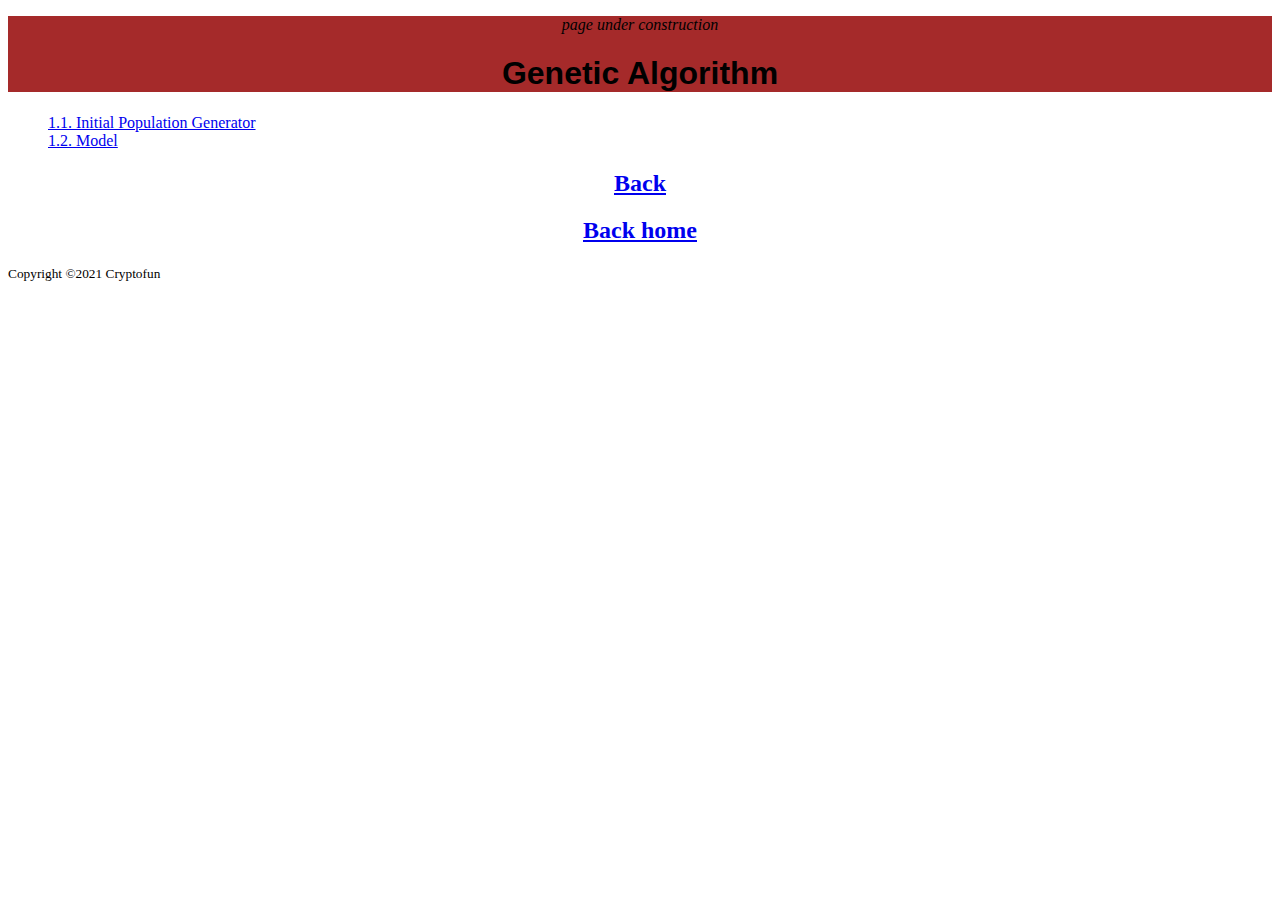
==== GA/index.html @ 2a07befc "Add files via upload" ====
<!DOCTYPE html>

<html>

<head>
    <meta charset="utf-8" />
    <title>Genetic Algorithm</title>
    <link rel="stylesheet" href="/index.css" />
</head>

<body>
    <header>
        <p><em>page under construction</em></p>
        <h1>Genetic Algorithm</h1>
    </header>
    <main>
        <ul>
            <li> <a href="/GA/InitialPopulationGenerator/index.html">1.1. Initial Population Generator</a> </li>
            <li> <a href="/GA/Level1/Model.html">1.2. Model</a></li>
        </ul>
        <section>
            <h2><a href="../">Back</a></h2>
            <h2><a href="/index.html">Back home</a></h2>
        </section>
    </main>
    <footer>
        <p><small>Copyright &copy;2021 Cryptofun </small></p>
    </footer>
</body>

</html>
---- index.css ----
@charset "UTF-8";
h1 {
  font-family: sans-serif;
}
s {
  font-family: sans-serif;
}

header {
  width: 100%;
  height: 150%;
  background-color: brown;
  text-align: center;
}
img {
  border: 2px blue dashed;
}

h2 {
  text-align: center;
}
ol {
  list-style-type: decimal;
}

ul {
  list-style-type: none;
}
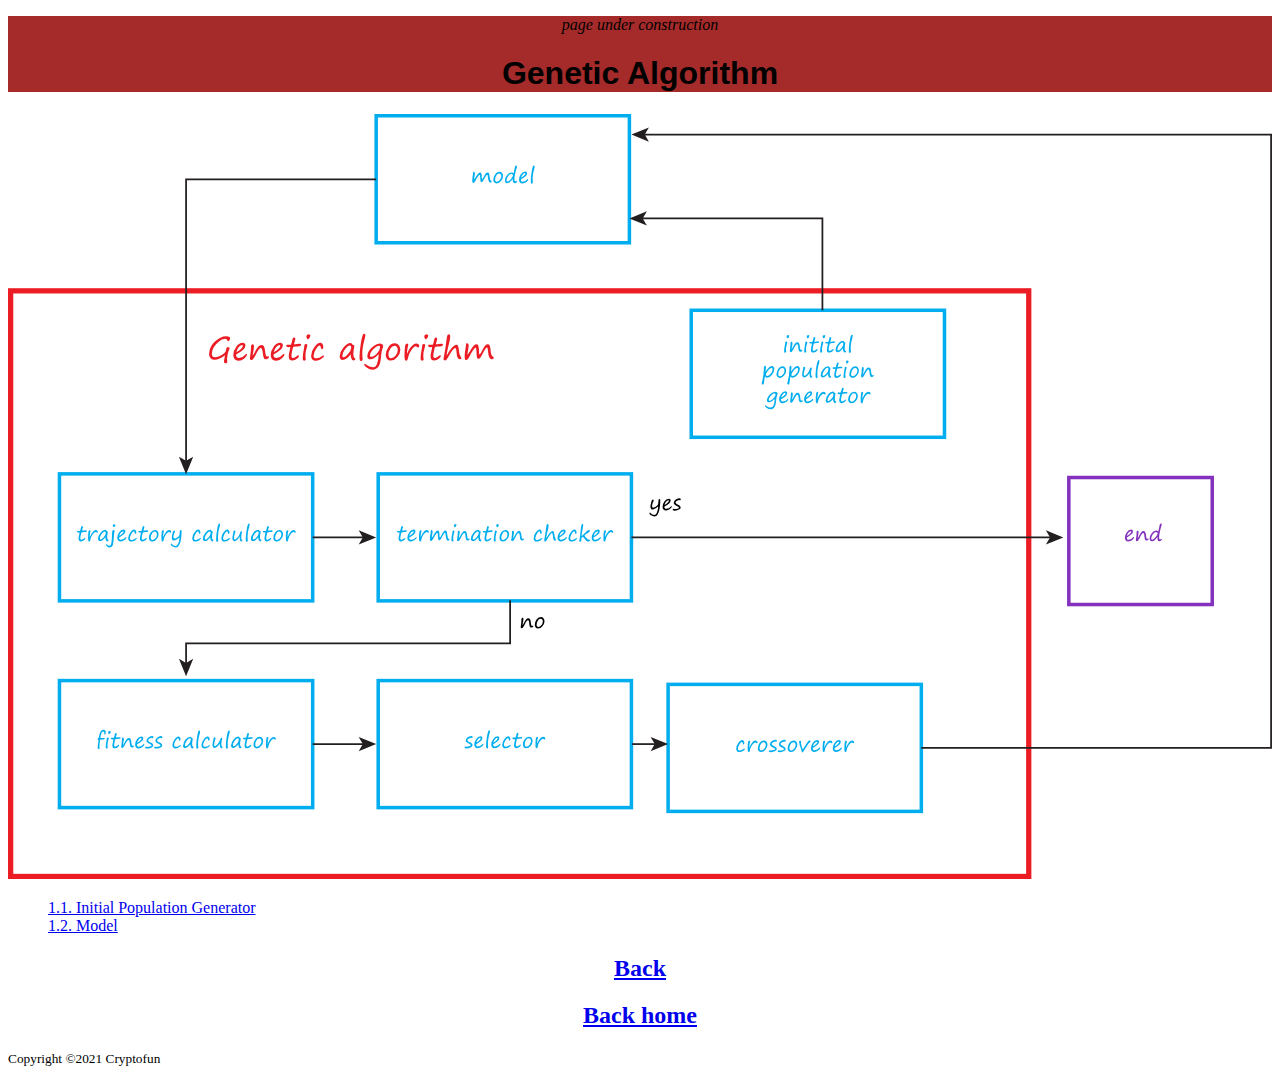
==== commit 657d05cd: "Add files via upload" ====
--- a/GA/index.html
+++ b/GA/index.html
@@ -14,6 +14,557 @@
         <h1>Genetic Algorithm</h1>
     </header>
     <main>
+        <div>
+            <svg xmlns="http://www.w3.org/2000/svg" viewBox="0 0 719.52 435.54">
+                <defs>
+                    <style>
+                        .cls-1 {
+                            fill: #fff;
+                        }
+
+                        .cls-1,
+                        .cls-3 {
+                            stroke: #00adee;
+                        }
+
+                        .cls-1,
+                        .cls-3,
+                        .cls-5,
+                        .cls-6,
+                        .cls-8 {
+                            stroke-miterlimit: 10;
+                        }
+
+                        .cls-1,
+                        .cls-3,
+                        .cls-8 {
+                            stroke-width: 2px;
+                        }
+
+                        .cls-2 {
+                            fill: #00adee;
+                        }
+
+                        .cls-3,
+                        .cls-5,
+                        .cls-6,
+                        .cls-8 {
+                            fill: none;
+                        }
+
+                        .cls-4 {
+                            fill: #ec1c24;
+                        }
+
+                        .cls-5 {
+                            stroke: #ec1c24;
+                            stroke-width: 3px;
+                        }
+
+                        .cls-6 {
+                            stroke: #231f20;
+                        }
+
+                        .cls-7 {
+                            fill: #231f20;
+                        }
+
+                        .cls-8 {
+                            stroke: #8432bd;
+                        }
+
+                        .cls-9 {
+                            fill: #8432bd;
+                        }
+                    </style>
+                </defs>
+                <title>GeneticAlgorithm</title>
+                <a href="./InitialPopulationGenerator/index.html">
+                    <g id="InitialPopulationGenerator">
+                        <g>
+                            <rect class="cls-1" x="388.94" y="111.73" width="144.15" height="72.3" />
+                            <g>
+                                <path class="cls-2"
+                                    d="M516.91,223.67a4.84,4.84,0,0,0,.12,1,1.49,1.49,0,0,1,0,.17c0,.07-.06.16-.19.28a.63.63,0,0,1-.41.16c-.38,0-.57-.35-.57-1a20.18,20.18,0,0,1,.45-3.41,8.37,8.37,0,0,0,.15-1,1.34,1.34,0,0,1,.13-.63A.41.41,0,0,1,517,219a.68.68,0,0,1,.47.14.41.41,0,0,1,.18.32,1.93,1.93,0,0,1-.08.46,20,20,0,0,0-.55,2.22A10.32,10.32,0,0,0,516.91,223.67Zm.76-6.54c-.08,0-.14-.09-.18-.26s0-.12-.07-.19a1.85,1.85,0,0,1-.16-.66.72.72,0,0,1,.28-.48.93.93,0,0,1,.62-.24.82.82,0,0,1,.38.13c.14.09.21.18.21.26a2.71,2.71,0,0,1-.14.65,1,1,0,0,1-.46.63A1.14,1.14,0,0,1,517.67,217.13Z"
+                                    transform="translate(-74.04 -89.43)" />
+                                <path class="cls-2"
+                                    d="M523.25,220.47a1,1,0,0,0-.67.4,10,10,0,0,0-1.1,1.79,12.22,12.22,0,0,1-1.26,2.12.75.75,0,0,1-.47.25q-.69,0-.69-.66a4.18,4.18,0,0,1,.1-.8,21.23,21.23,0,0,0,.32-3.73.87.87,0,0,1,.19-.5c.12-.18.25-.27.36-.27a.47.47,0,0,1,.43.19,1.4,1.4,0,0,1,.13.75,17.22,17.22,0,0,1-.35,2.44,5.63,5.63,0,0,0-.12.77c0,.07,0,.1,0,.1a6.67,6.67,0,0,0,.81-1.4,9.21,9.21,0,0,1,1.29-2,1.66,1.66,0,0,1,1.21-.58,1,1,0,0,1,.86.48,4.23,4.23,0,0,1,.48,1.76,10.31,10.31,0,0,0,.3,1.8c.09.23.22.35.42.35a1,1,0,0,0,.45-.13l.07,0c.17,0,.26.1.26.29a.79.79,0,0,1-.35.55,1.27,1.27,0,0,1-.83.29.87.87,0,0,1-.77-.4,5.56,5.56,0,0,1-.43-2.11C523.83,221,523.6,220.47,523.25,220.47Z"
+                                    transform="translate(-74.04 -89.43)" />
+                                <path class="cls-2"
+                                    d="M528.33,223.67a4.84,4.84,0,0,0,.12,1,.67.67,0,0,1,0,.17c0,.07-.07.16-.2.28a.59.59,0,0,1-.41.16c-.37,0-.56-.35-.56-1a19.91,19.91,0,0,1,.44-3.41,8.37,8.37,0,0,0,.15-1,1.33,1.33,0,0,1,.14-.63.4.4,0,0,1,.38-.26.68.68,0,0,1,.47.14.4.4,0,0,1,.17.32,1.53,1.53,0,0,1-.08.46,21.78,21.78,0,0,0-.54,2.22A10.2,10.2,0,0,0,528.33,223.67Zm.77-6.54c-.08,0-.15-.09-.19-.26s0-.12-.06-.19a1.66,1.66,0,0,1-.16-.66.68.68,0,0,1,.28-.48.91.91,0,0,1,.61-.24.82.82,0,0,1,.39.13c.14.09.21.18.21.26a2.41,2.41,0,0,1-.15.65,1,1,0,0,1-.45.63A1.14,1.14,0,0,1,529.1,217.13Z"
+                                    transform="translate(-74.04 -89.43)" />
+                                <path class="cls-2"
+                                    d="M533.07,219.06c.4,0,.78-.06,1.13-.11a8.09,8.09,0,0,1,.88-.06,1,1,0,0,1,.56.09.31.31,0,0,1,.12.28c0,.32-.22.49-.66.52s-1.09.08-1.57.14a3,3,0,0,0-.77.16,13.61,13.61,0,0,0-.35,1.39,10.5,10.5,0,0,0-.3,1.74,1.48,1.48,0,0,0,.17.85.59.59,0,0,0,.51.22,2.55,2.55,0,0,0,1.4-.76,1,1,0,0,1,.53-.31.24.24,0,0,1,.26.27c0,.28-.27.65-.82,1.09a2.58,2.58,0,0,1-1.66.68c-.94,0-1.42-.56-1.42-1.67a9,9,0,0,1,.3-1.87,11.61,11.61,0,0,0,.29-1.52c0-.05,0-.08-.15-.08l-.6,0q-.75,0-.75-.6a.3.3,0,0,1,.34-.34h1.21a.28.28,0,0,0,.21-.11,2.42,2.42,0,0,0,.28-.75c.12-.42.23-.84.32-1.25s.28-.62.55-.62a.49.49,0,0,1,.4.18.53.53,0,0,1,.14.33,8,8,0,0,1-.21.83Z"
+                                    transform="translate(-74.04 -89.43)" />
+                                <path class="cls-2"
+                                    d="M537.42,223.67a4.91,4.91,0,0,0,.13,1,1.49,1.49,0,0,1,0,.17c0,.07-.06.16-.19.28a.63.63,0,0,1-.41.16c-.38,0-.57-.35-.57-1a21,21,0,0,1,.44-3.41,7.27,7.27,0,0,0,.16-1,1.34,1.34,0,0,1,.13-.63.41.41,0,0,1,.38-.26.68.68,0,0,1,.47.14.41.41,0,0,1,.18.32,1.93,1.93,0,0,1-.08.46,20,20,0,0,0-.55,2.22A10.2,10.2,0,0,0,537.42,223.67Zm.77-6.54c-.08,0-.14-.09-.19-.26a.82.82,0,0,0-.06-.19,1.66,1.66,0,0,1-.16-.66.68.68,0,0,1,.28-.48.93.93,0,0,1,.62-.24.82.82,0,0,1,.38.13c.14.09.21.18.21.26a2.71,2.71,0,0,1-.14.65,1,1,0,0,1-.46.63A1.14,1.14,0,0,1,538.19,217.13Z"
+                                    transform="translate(-74.04 -89.43)" />
+                                <path class="cls-2"
+                                    d="M542.16,219.06c.4,0,.78-.06,1.14-.11a7.93,7.93,0,0,1,.87-.06,1.12,1.12,0,0,1,.57.09.31.31,0,0,1,.11.28c0,.32-.22.49-.66.52s-1.09.08-1.56.14a2.73,2.73,0,0,0-.77.16,9.9,9.9,0,0,0-.36,1.39,10.5,10.5,0,0,0-.3,1.74,1.48,1.48,0,0,0,.17.85.61.61,0,0,0,.51.22,2.52,2.52,0,0,0,1.4-.76,1,1,0,0,1,.54-.31c.17,0,.25.09.25.27s-.27.65-.81,1.09a2.6,2.6,0,0,1-1.66.68c-1,0-1.42-.56-1.42-1.67a9.5,9.5,0,0,1,.29-1.87,11.61,11.61,0,0,0,.29-1.52c0-.05,0-.08-.14-.08l-.61,0q-.75,0-.75-.6a.3.3,0,0,1,.34-.34h1.21a.29.29,0,0,0,.22-.11,2.88,2.88,0,0,0,.27-.75c.12-.42.23-.84.33-1.25s.27-.62.55-.62a.47.47,0,0,1,.39.18.53.53,0,0,1,.14.33,8,8,0,0,1-.21.83Z"
+                                    transform="translate(-74.04 -89.43)" />
+                                <path class="cls-2"
+                                    d="M549.35,222.84a7.33,7.33,0,0,1-1.62,1.66,2.75,2.75,0,0,1-1.48.55,1,1,0,0,1-.77-.38,1.47,1.47,0,0,1-.33-1,5.58,5.58,0,0,1,1.37-3.32,3.7,3.7,0,0,1,2.74-1.78.78.78,0,0,1,.73.56.25.25,0,0,0,.24.19c.32,0,.47.12.47.36a2.86,2.86,0,0,1-.06.5,15.72,15.72,0,0,0-.31,2.44c0,.94.18,1.51.54,1.7a.4.4,0,0,1,.25.34.49.49,0,0,1-.25.37.85.85,0,0,1-.48.18c-.31,0-.55-.2-.75-.62A4.33,4.33,0,0,1,549.35,222.84Zm-.36-3.3c-.51,0-1.11.49-1.8,1.45a4.56,4.56,0,0,0-1,2.41c0,.45.15.67.44.67s1-.43,1.79-1.3a3.77,3.77,0,0,0,1.14-2.39C549.54,219.82,549.36,219.54,549,219.54Z"
+                                    transform="translate(-74.04 -89.43)" />
+                                <path class="cls-2"
+                                    d="M554.49,215.06c.28,0,.43.18.43.53a11.77,11.77,0,0,1-.51,2.29,15.69,15.69,0,0,0-.5,2.51,17.5,17.5,0,0,0-.18,2.15,15.47,15.47,0,0,0,.12,1.92,1.85,1.85,0,0,1,0,.26.73.73,0,0,1-.2.51.57.57,0,0,1-.42.21c-.21,0-.35-.13-.43-.39a4.63,4.63,0,0,1-.12-1.25,30.55,30.55,0,0,1,.47-4.86,15.57,15.57,0,0,1,.75-3.39C554.11,215.22,554.3,215.06,554.49,215.06Z"
+                                    transform="translate(-74.04 -89.43)" />
+                                <path class="cls-2"
+                                    d="M505,238.7a21,21,0,0,0-.54,3l-.17,1.11a1.09,1.09,0,0,1-.21.47c-.12.15-.23.23-.33.23a.68.68,0,0,1-.41-.19c-.15-.12-.23-.22-.23-.29a3.71,3.71,0,0,1,.15-.89,32.43,32.43,0,0,0,1.07-7.61V234a1.44,1.44,0,0,1,.22-.92.7.7,0,0,1,.54-.29c.1,0,.19.08.27.22a1.23,1.23,0,0,1,.13.63,10.83,10.83,0,0,1-.11,1.37c-.11.68-.16,1.07-.16,1.18a9.15,9.15,0,0,1,1.85-2.38,2.88,2.88,0,0,1,1.81-.86,1.31,1.31,0,0,1,1,.44,1.55,1.55,0,0,1,.41,1.1,5,5,0,0,1-1.46,3.47,4.09,4.09,0,0,1-2.86,1.56.77.77,0,0,1-.54-.18A1.79,1.79,0,0,1,505,238.7Zm3.63-4.72c-.55,0-1.23.51-2,1.55a4.59,4.59,0,0,0-1.22,2.4.55.55,0,0,0,.24.41.88.88,0,0,0,.61.2,2.91,2.91,0,0,0,1.93-1.24,3.74,3.74,0,0,0,1.09-2.43,1.11,1.11,0,0,0-.17-.66A.54.54,0,0,0,508.63,234Z"
+                                    transform="translate(-74.04 -89.43)" />
+                                <path class="cls-2"
+                                    d="M513.33,239.67a1.66,1.66,0,0,1-1.32-.61,2.24,2.24,0,0,1-.52-1.51,5.26,5.26,0,0,1,1-3,3,3,0,0,1,2.44-1.46,1.87,1.87,0,0,1,1.52.72,2.62,2.62,0,0,1,.58,1.71,4.1,4.1,0,0,1-1.2,2.83A3.47,3.47,0,0,1,513.33,239.67Zm-.81-2.27a1.68,1.68,0,0,0,.25,1,.74.74,0,0,0,.66.37,2.46,2.46,0,0,0,1.75-1,3,3,0,0,0,.88-2.13,1.82,1.82,0,0,0-.34-1.16,1.06,1.06,0,0,0-.9-.45,1.91,1.91,0,0,0-1.62,1.15A4.44,4.44,0,0,0,512.52,237.4Z"
+                                    transform="translate(-74.04 -89.43)" />
+                                <path class="cls-2"
+                                    d="M519.54,238.7a24.44,24.44,0,0,0-.54,3l-.16,1.11a1.11,1.11,0,0,1-.22.47c-.12.15-.23.23-.32.23a.7.7,0,0,1-.42-.19c-.15-.12-.23-.22-.23-.29a3.71,3.71,0,0,1,.15-.89,32.43,32.43,0,0,0,1.07-7.61V234a1.38,1.38,0,0,1,.22-.92.68.68,0,0,1,.54-.29c.09,0,.18.08.27.22a1.35,1.35,0,0,1,.13.63,9.41,9.41,0,0,1-.12,1.37c-.1.68-.16,1.07-.16,1.18a9.15,9.15,0,0,1,1.85-2.38,2.88,2.88,0,0,1,1.82-.86,1.33,1.33,0,0,1,1,.44,1.59,1.59,0,0,1,.4,1.1,4.92,4.92,0,0,1-1.46,3.47,4.09,4.09,0,0,1-2.85,1.56.79.79,0,0,1-.55-.18A1.79,1.79,0,0,1,519.54,238.7Zm3.64-4.72c-.55,0-1.23.51-2,1.55a4.59,4.59,0,0,0-1.22,2.4.55.55,0,0,0,.24.41.9.9,0,0,0,.61.2,2.91,2.91,0,0,0,1.93-1.24,3.69,3.69,0,0,0,1.09-2.43,1.11,1.11,0,0,0-.17-.66A.54.54,0,0,0,523.18,234Z"
+                                    transform="translate(-74.04 -89.43)" />
+                                <path class="cls-2"
+                                    d="M530.3,236.83a8.17,8.17,0,0,1-1.53,1.95,2.32,2.32,0,0,1-1.46.69,1.11,1.11,0,0,1-.79-.45,2,2,0,0,1-.4-1.39,10.07,10.07,0,0,1,.37-2.26,8.39,8.39,0,0,0,.31-1.75.55.55,0,0,1,.53-.36.46.46,0,0,1,.39.18.53.53,0,0,1,.15.36,3.37,3.37,0,0,1-.29,1.16,7.58,7.58,0,0,0-.54,2.53c0,.64.15,1,.44,1s.87-.32,1.45-1a8,8,0,0,0,1.51-2.69,4.07,4.07,0,0,1,.4-.9.49.49,0,0,1,.42-.21c.26,0,.4.18.4.53a2.77,2.77,0,0,1-.12.43,9.31,9.31,0,0,0-.35,2.42,2.46,2.46,0,0,0,.45,1.78c.16.14.24.26.24.35s-.08.21-.24.3a.88.88,0,0,1-.43.13c-.27,0-.49-.2-.66-.61a4.85,4.85,0,0,1-.25-1.8v-.38Z"
+                                    transform="translate(-74.04 -89.43)" />
+                                <path class="cls-2"
+                                    d="M535.54,229.46c.28,0,.42.18.42.53a11.92,11.92,0,0,1-.51,2.29,16.88,16.88,0,0,0-.5,2.51,17.5,17.5,0,0,0-.18,2.15,13.76,13.76,0,0,0,.13,1.92c0,.12,0,.21,0,.26a.73.73,0,0,1-.2.51.57.57,0,0,1-.42.21c-.21,0-.35-.13-.43-.39a4.63,4.63,0,0,1-.12-1.25,31.78,31.78,0,0,1,.47-4.86A15.57,15.57,0,0,1,535,230C535.16,229.62,535.34,229.46,535.54,229.46Z"
+                                    transform="translate(-74.04 -89.43)" />
+                                <path class="cls-2"
+                                    d="M540.87,237.24a7.15,7.15,0,0,1-1.63,1.66,2.69,2.69,0,0,1-1.47.55,1,1,0,0,1-.78-.39,1.47,1.47,0,0,1-.32-1,5.52,5.52,0,0,1,1.37-3.32,3.7,3.7,0,0,1,2.74-1.78.78.78,0,0,1,.73.56.25.25,0,0,0,.24.19c.31,0,.47.12.47.36a2.86,2.86,0,0,1-.06.5,15.58,15.58,0,0,0-.31,2.44c0,.94.18,1.51.53,1.7a.39.39,0,0,1,.26.34.49.49,0,0,1-.25.37.85.85,0,0,1-.49.18c-.3,0-.54-.2-.74-.62A4.17,4.17,0,0,1,540.87,237.24Zm-.36-3.3c-.52,0-1.12.49-1.8,1.45a4.56,4.56,0,0,0-1,2.41c0,.45.14.67.44.67s1-.43,1.79-1.3a3.77,3.77,0,0,0,1.14-2.39C541.06,234.22,540.88,233.94,540.51,233.94Z"
+                                    transform="translate(-74.04 -89.43)" />
+                                <path class="cls-2"
+                                    d="M546.35,233.46c.4,0,.78-.06,1.13-.11a8.09,8.09,0,0,1,.88-.06,1,1,0,0,1,.56.09.31.31,0,0,1,.12.28c0,.32-.22.49-.66.52s-1.09.08-1.57.14a3,3,0,0,0-.77.16,13.61,13.61,0,0,0-.35,1.39,10.5,10.5,0,0,0-.3,1.74,1.48,1.48,0,0,0,.17.85.59.59,0,0,0,.51.22,2.55,2.55,0,0,0,1.4-.76,1,1,0,0,1,.53-.31.24.24,0,0,1,.26.27c0,.28-.27.65-.82,1.09a2.58,2.58,0,0,1-1.66.68c-.94,0-1.41-.56-1.41-1.67a8.79,8.79,0,0,1,.29-1.87,11.61,11.61,0,0,0,.29-1.52c0-.05-.05-.08-.15-.08l-.6.05q-.75,0-.75-.6a.3.3,0,0,1,.34-.34H545a.28.28,0,0,0,.21-.11,2.42,2.42,0,0,0,.28-.75c.12-.42.23-.84.32-1.25s.28-.62.55-.62a.49.49,0,0,1,.4.18.53.53,0,0,1,.14.33,8,8,0,0,1-.21.83Z"
+                                    transform="translate(-74.04 -89.43)" />
+                                <path class="cls-2"
+                                    d="M550.71,238.07a4.84,4.84,0,0,0,.12,1,1.49,1.49,0,0,1,0,.17c0,.07-.06.16-.19.27a.59.59,0,0,1-.41.17c-.38,0-.57-.35-.57-1a21,21,0,0,1,.44-3.41,7.27,7.27,0,0,0,.16-1,1.34,1.34,0,0,1,.13-.63.41.41,0,0,1,.38-.26.68.68,0,0,1,.47.14.41.41,0,0,1,.18.32,1.93,1.93,0,0,1-.08.46,20,20,0,0,0-.55,2.22A10.32,10.32,0,0,0,550.71,238.07Zm.76-6.54c-.08,0-.14-.09-.18-.26s0-.12-.07-.19a1.85,1.85,0,0,1-.16-.66.72.72,0,0,1,.28-.48.93.93,0,0,1,.62-.24.82.82,0,0,1,.38.13c.14.09.21.18.21.26a2.71,2.71,0,0,1-.14.65,1,1,0,0,1-.46.63A1.14,1.14,0,0,1,551.47,231.53Z"
+                                    transform="translate(-74.04 -89.43)" />
+                                <path class="cls-2"
+                                    d="M554.77,239.67a1.66,1.66,0,0,1-1.33-.61,2.24,2.24,0,0,1-.52-1.51,5.2,5.2,0,0,1,1-3,2.93,2.93,0,0,1,2.43-1.46,1.86,1.86,0,0,1,1.52.72,2.62,2.62,0,0,1,.58,1.71,4.1,4.1,0,0,1-1.2,2.83A3.47,3.47,0,0,1,554.77,239.67ZM554,237.4a1.68,1.68,0,0,0,.25,1,.76.76,0,0,0,.66.37,2.44,2.44,0,0,0,1.75-1,3,3,0,0,0,.88-2.13,1.82,1.82,0,0,0-.34-1.16,1.06,1.06,0,0,0-.9-.45,1.91,1.91,0,0,0-1.62,1.15A4.44,4.44,0,0,0,554,237.4Z"
+                                    transform="translate(-74.04 -89.43)" />
+                                <path class="cls-2"
+                                    d="M563.83,234.87a1,1,0,0,0-.66.4,9.47,9.47,0,0,0-1.1,1.79,12.22,12.22,0,0,1-1.26,2.12.8.8,0,0,1-.47.25q-.69,0-.69-.66a4.94,4.94,0,0,1,.09-.8,20.32,20.32,0,0,0,.32-3.73,1,1,0,0,1,.19-.5q.19-.27.36-.27a.49.49,0,0,1,.44.19,1.5,1.5,0,0,1,.13.75,16.28,16.28,0,0,1-.36,2.44,6.85,6.85,0,0,0-.11.77c0,.07,0,.1,0,.1a6.92,6.92,0,0,0,.82-1.4,9.25,9.25,0,0,1,1.28-2,1.67,1.67,0,0,1,1.21-.58,1,1,0,0,1,.86.48,4.36,4.36,0,0,1,.49,1.76,10.7,10.7,0,0,0,.29,1.8c.09.23.23.35.42.35a1.12,1.12,0,0,0,.46-.13l.07,0c.17,0,.25.1.25.29a.76.76,0,0,1-.35.55,1.25,1.25,0,0,1-.83.29.87.87,0,0,1-.77-.4,5.77,5.77,0,0,1-.43-2.11C564.41,235.44,564.18,234.87,563.83,234.87Z"
+                                    transform="translate(-74.04 -89.43)" />
+                                <path class="cls-2"
+                                    d="M510.47,251.65q-.08,0-.39.33a5.47,5.47,0,0,1-1.36,1.12,3.14,3.14,0,0,1-1.54.48,1.07,1.07,0,0,1-.83-.33,1.32,1.32,0,0,1-.3-.92,3.93,3.93,0,0,1,.69-2,6.59,6.59,0,0,1,1.92-1.95,4.06,4.06,0,0,1,2.16-.83,1.34,1.34,0,0,1,.85.28l.16.12a.66.66,0,0,1,.19.31.89.89,0,0,1,.1.37.76.76,0,0,1-.07.27,11.5,11.5,0,0,0-.48,1.61c-.09.42-.18,1.14-.28,2.15a20.82,20.82,0,0,1-.31,2.09,4.71,4.71,0,0,1-.59,1.42,3,3,0,0,1-1,1,2.38,2.38,0,0,1-1.23.34,3.67,3.67,0,0,1-2.16-.76c-.71-.5-1.06-.9-1.06-1.21s.07-.29.21-.29a2.31,2.31,0,0,1,.63.35,4.62,4.62,0,0,0,2.48.92,1.57,1.57,0,0,0,1.46-1,9.16,9.16,0,0,0,.68-3.06C510.4,252.13,510.43,251.87,510.47,251.65Zm0-3.21a2.41,2.41,0,0,0-1.25.51,6.38,6.38,0,0,0-1.45,1.51,3.24,3.24,0,0,0-.7,1.67.47.47,0,0,0,.15.37.48.48,0,0,0,.31.13,2.78,2.78,0,0,0,1.37-.54,4.71,4.71,0,0,0,1.44-1.5,3.12,3.12,0,0,0,.61-1.5C510.94,248.65,510.78,248.44,510.46,248.44Z"
+                                    transform="translate(-74.04 -89.43)" />
+                                <path class="cls-2"
+                                    d="M518.24,251.79c0,.4-.36.88-1.06,1.44a3.48,3.48,0,0,1-2.18.84,1.89,1.89,0,0,1-1.46-.55A2.22,2.22,0,0,1,513,252a5.2,5.2,0,0,1,1.13-3.18,3.13,3.13,0,0,1,2.47-1.51,1,1,0,0,1,1,1,2.37,2.37,0,0,1-.89,1.73,11.7,11.7,0,0,1-2.37,1.63.46.46,0,0,0-.3.41,1.08,1.08,0,0,0,.28.78,1.13,1.13,0,0,0,.83.29,3.66,3.66,0,0,0,2.57-1.4c.13-.13.23-.19.3-.19S518.24,251.59,518.24,251.79Zm-4.08-.91c1.66-1,2.49-1.78,2.49-2.38,0-.23-.11-.35-.32-.35a1.78,1.78,0,0,0-1.21.79A4.54,4.54,0,0,0,514.16,250.88Z"
+                                    transform="translate(-74.04 -89.43)" />
+                                <path class="cls-2"
+                                    d="M523.45,249.27a1,1,0,0,0-.66.4,9.47,9.47,0,0,0-1.1,1.79,12.22,12.22,0,0,1-1.26,2.12.8.8,0,0,1-.47.25q-.69,0-.69-.66a4.94,4.94,0,0,1,.09-.8,20.32,20.32,0,0,0,.32-3.73,1,1,0,0,1,.19-.5q.2-.27.36-.27a.49.49,0,0,1,.44.19,1.5,1.5,0,0,1,.13.75,16.28,16.28,0,0,1-.36,2.44,6.85,6.85,0,0,0-.11.77c0,.07,0,.1,0,.1a6.92,6.92,0,0,0,.82-1.4,9.25,9.25,0,0,1,1.28-2,1.67,1.67,0,0,1,1.21-.58,1,1,0,0,1,.86.48,4.36,4.36,0,0,1,.49,1.76,10.7,10.7,0,0,0,.29,1.8c.09.23.23.35.42.35a1.12,1.12,0,0,0,.46-.13l.07,0c.17,0,.25.1.25.29a.76.76,0,0,1-.35.55,1.25,1.25,0,0,1-.83.29.87.87,0,0,1-.77-.4,5.77,5.77,0,0,1-.43-2.11C524,249.84,523.8,249.27,523.45,249.27Z"
+                                    transform="translate(-74.04 -89.43)" />
+                                <path class="cls-2"
+                                    d="M532.43,251.79c0,.4-.35.88-1.06,1.44a3.46,3.46,0,0,1-2.18.84,1.86,1.86,0,0,1-1.45-.55,2.18,2.18,0,0,1-.52-1.56,5.26,5.26,0,0,1,1.13-3.18,3.15,3.15,0,0,1,2.48-1.51,1,1,0,0,1,1,1,2.36,2.36,0,0,1-.88,1.73,11.7,11.7,0,0,1-2.37,1.63.46.46,0,0,0-.3.41,1.08,1.08,0,0,0,.28.78,1.12,1.12,0,0,0,.83.29,3.66,3.66,0,0,0,2.57-1.4c.13-.13.23-.19.3-.19S532.43,251.59,532.43,251.79Zm-4.07-.91c1.66-1,2.48-1.78,2.48-2.38,0-.23-.1-.35-.31-.35a1.8,1.8,0,0,0-1.22.79A4.53,4.53,0,0,0,528.36,250.88Z"
+                                    transform="translate(-74.04 -89.43)" />
+                                <path class="cls-2"
+                                    d="M534.84,251.45a2.68,2.68,0,0,0,.14-.29,11.76,11.76,0,0,1,.73-1.44,11.58,11.58,0,0,1,.74-1,4.41,4.41,0,0,1,.73-.72,2.35,2.35,0,0,1,.6-.34,1.45,1.45,0,0,1,.52-.1,1.16,1.16,0,0,1,.84.31,1,1,0,0,1,.32.72.47.47,0,0,1-.12.32.39.39,0,0,1-.34.15.61.61,0,0,1-.46-.22.61.61,0,0,0-.44-.21q-.6,0-1.68,1.47a7.05,7.05,0,0,0-1.32,3.26.94.94,0,0,1-.22.6.65.65,0,0,1-.46.15c-.19,0-.33-.15-.42-.43a5.92,5.92,0,0,1-.13-1.44c0-.19,0-.59,0-1.22a16.74,16.74,0,0,1,.14-1.78,3.89,3.89,0,0,0,.06-.53,2.39,2.39,0,0,1,.11-.62.69.69,0,0,1,.25-.33.63.63,0,0,1,.41-.15.42.42,0,0,1,.33.13.51.51,0,0,1,.1.3,3,3,0,0,1-.11.65,4.33,4.33,0,0,0-.16.63,2,2,0,0,1-.07.42,11.84,11.84,0,0,0-.11,1.32v.38Z"
+                                    transform="translate(-74.04 -89.43)" />
+                                <path class="cls-2"
+                                    d="M543.72,251.64a6.89,6.89,0,0,1-1.63,1.65,2.64,2.64,0,0,1-1.47.56,1,1,0,0,1-.78-.39,1.47,1.47,0,0,1-.32-1,5.58,5.58,0,0,1,1.37-3.32,3.7,3.7,0,0,1,2.74-1.78.78.78,0,0,1,.73.56.25.25,0,0,0,.24.19c.32,0,.47.12.47.36a2.86,2.86,0,0,1-.06.5,15.58,15.58,0,0,0-.31,2.44c0,.94.18,1.51.54,1.7a.4.4,0,0,1,.25.34.49.49,0,0,1-.25.37.85.85,0,0,1-.49.18c-.3,0-.54-.2-.74-.62A4.33,4.33,0,0,1,543.72,251.64Zm-.36-3.3c-.52,0-1.11.49-1.8,1.45a4.56,4.56,0,0,0-1,2.41c0,.45.14.67.44.67s1-.43,1.79-1.3a3.77,3.77,0,0,0,1.14-2.39C543.91,248.62,543.73,248.34,543.36,248.34Z"
+                                    transform="translate(-74.04 -89.43)" />
+                                <path class="cls-2"
+                                    d="M549.2,247.86l1.13-.11a8.09,8.09,0,0,1,.88-.06,1,1,0,0,1,.56.09.31.31,0,0,1,.12.28c0,.32-.22.49-.66.52s-1.09.08-1.56.14a3,3,0,0,0-.78.16,13.61,13.61,0,0,0-.35,1.39,10.5,10.5,0,0,0-.3,1.74,1.48,1.48,0,0,0,.17.85.59.59,0,0,0,.51.22,2.55,2.55,0,0,0,1.4-.76,1,1,0,0,1,.53-.31.24.24,0,0,1,.26.27c0,.28-.27.65-.82,1.09a2.56,2.56,0,0,1-1.66.67c-.94,0-1.41-.55-1.41-1.66a8.79,8.79,0,0,1,.29-1.87,11.61,11.61,0,0,0,.29-1.52c0-.05,0-.08-.14-.08l-.61.05q-.75,0-.75-.6a.3.3,0,0,1,.34-.34h1.21a.31.31,0,0,0,.22-.11,2.88,2.88,0,0,0,.27-.75c.12-.42.23-.84.32-1.25s.28-.62.55-.62a.49.49,0,0,1,.4.18.53.53,0,0,1,.14.32,7.23,7.23,0,0,1-.21.84Z"
+                                    transform="translate(-74.04 -89.43)" />
+                                <path class="cls-2"
+                                    d="M554.15,254.07a1.66,1.66,0,0,1-1.33-.61,2.29,2.29,0,0,1-.52-1.51,5.2,5.2,0,0,1,1-3,2.94,2.94,0,0,1,2.43-1.46,1.86,1.86,0,0,1,1.52.72,2.63,2.63,0,0,1,.59,1.71,4.07,4.07,0,0,1-1.21,2.83A3.47,3.47,0,0,1,554.15,254.07Zm-.82-2.27a1.76,1.76,0,0,0,.25,1,.76.76,0,0,0,.66.37,2.44,2.44,0,0,0,1.75-1,3,3,0,0,0,.88-2.13,1.88,1.88,0,0,0-.33-1.16,1.09,1.09,0,0,0-.91-.45,1.91,1.91,0,0,0-1.62,1.15A4.44,4.44,0,0,0,553.33,251.8Z"
+                                    transform="translate(-74.04 -89.43)" />
+                                <path class="cls-2"
+                                    d="M560.41,251.45l.14-.29a10.48,10.48,0,0,1,.73-1.44,11.45,11.45,0,0,1,.73-1,4.42,4.42,0,0,1,.74-.72,2.35,2.35,0,0,1,.6-.34,1.41,1.41,0,0,1,.52-.1,1.12,1.12,0,0,1,.83.31.93.93,0,0,1,.32.72.52.52,0,0,1-.11.32.41.41,0,0,1-.35.15.61.61,0,0,1-.45-.22.63.63,0,0,0-.44-.21c-.41,0-1,.49-1.69,1.47a7,7,0,0,0-1.31,3.26,1,1,0,0,1-.22.6.68.68,0,0,1-.47.15c-.19,0-.33-.15-.41-.43a5.45,5.45,0,0,1-.13-1.44c0-.19,0-.59,0-1.22a14.44,14.44,0,0,1,.14-1.78c0-.08,0-.25.06-.53a2.51,2.51,0,0,1,.1-.62.69.69,0,0,1,.25-.33.67.67,0,0,1,.41-.15.39.39,0,0,1,.33.13.53.53,0,0,1,.11.3,2.59,2.59,0,0,1-.12.65,6.33,6.33,0,0,0-.16.63,3,3,0,0,1-.06.42,10.88,10.88,0,0,0-.12,1.32v.38Z"
+                                    transform="translate(-74.04 -89.43)" />
+                            </g>
+                        </g>
+                    </g>
+                </a>
+                <g id="Model">
+                    <g>
+                        <rect class="cls-3" x="209.58" y="1" width="144.15" height="72.3" />
+                        <g>
+                            <path class="cls-2"
+                                d="M342.53,124c-.36,0-1.14,1.08-2.33,3.23a13.45,13.45,0,0,1-.7,1.18,1,1,0,0,1-.37.17,1.72,1.72,0,0,1-.44.08q-.39,0-.39-1.53a22.35,22.35,0,0,1,.37-3.12,9.34,9.34,0,0,0,.15-1.31c0-.25.11-.38.34-.38.44,0,.65.31.65.93a13.31,13.31,0,0,1-.21,1.73,16.56,16.56,0,0,0-.26,1.78,8.9,8.9,0,0,0,1.07-1.54,11.47,11.47,0,0,1,1.46-2.07,1.46,1.46,0,0,1,1-.44c.25,0,.46.17.61.51a8.3,8.3,0,0,1,.27,2.44,2.79,2.79,0,0,0,.09.71c.05.16.08.24.11.24s.58-.63,1.19-1.88a7.08,7.08,0,0,1,1-1.51,1.39,1.39,0,0,1,1-.51.73.73,0,0,1,.69.49,5,5,0,0,1,.31,1.45,14.24,14.24,0,0,0,.27,1.78,1.4,1.4,0,0,0,.68,1c.22.1.33.23.33.37a.59.59,0,0,1-.28.42.9.9,0,0,1-.52.21,1,1,0,0,1-.83-.57,6.33,6.33,0,0,1-.56-2.48c-.06-.52-.11-.88-.16-1.09s-.13-.33-.24-.33-.36.16-.58.47a17.36,17.36,0,0,0-1.09,1.91,10.84,10.84,0,0,1-.89,1.49.79.79,0,0,1-.58.37.62.62,0,0,1-.45-.2.92.92,0,0,1-.25-.49,13.66,13.66,0,0,1-.11-1.4A5.5,5.5,0,0,0,342.53,124Z"
+                                transform="translate(-74.04 -89.43)" />
+                            <path class="cls-2"
+                                d="M352.15,128.94a1.69,1.69,0,0,1-1.32-.61,2.24,2.24,0,0,1-.52-1.51,5.18,5.18,0,0,1,1-3,2.91,2.91,0,0,1,2.43-1.47,1.86,1.86,0,0,1,1.52.72,2.65,2.65,0,0,1,.58,1.72,4.06,4.06,0,0,1-1.2,2.82A3.45,3.45,0,0,1,352.15,128.94Zm-.81-2.27a1.67,1.67,0,0,0,.25,1,.77.77,0,0,0,.66.38,2.46,2.46,0,0,0,1.75-1,3.07,3.07,0,0,0,.88-2.13,1.87,1.87,0,0,0-.34-1.17,1.06,1.06,0,0,0-.9-.45,1.93,1.93,0,0,0-1.62,1.16A4.41,4.41,0,0,0,351.34,126.67Z"
+                                transform="translate(-74.04 -89.43)" />
+                            <path class="cls-2"
+                                d="M361.43,126.22a7.44,7.44,0,0,1-1.66,1.94,2.77,2.77,0,0,1-1.62.68,1.06,1.06,0,0,1-.9-.43,1.91,1.91,0,0,1-.33-1.17,5,5,0,0,1,1.2-3,3.36,3.36,0,0,1,2.6-1.56,1.6,1.6,0,0,1,1.13.52l.82-3.83a.77.77,0,0,1,.33-.53.82.82,0,0,1,.37-.13c.27,0,.41.24.41.73a6.53,6.53,0,0,1-.27,1,28,28,0,0,0-.81,3.16,15.71,15.71,0,0,0-.39,3q0,1.17.51,1.17a1.24,1.24,0,0,0,.68-.22.48.48,0,0,1,.28-.1c.12,0,.19.08.19.24s-.18.43-.53.7a1.79,1.79,0,0,1-1.07.39c-.65,0-1-.62-1-1.86C361.4,126.64,361.41,126.43,361.43,126.22Zm-.77-2.75a2.5,2.5,0,0,0-1.88,1.29,4.16,4.16,0,0,0-.93,2.38c0,.49.16.73.49.73a2,2,0,0,0,1.11-.48,6,6,0,0,0,1.34-1.53,3.41,3.41,0,0,0,.69-1.58.85.85,0,0,0-.23-.53A.77.77,0,0,0,360.66,123.47Z"
+                                transform="translate(-74.04 -89.43)" />
+                            <path class="cls-2"
+                                d="M370.18,126.66c0,.39-.35.88-1.06,1.44a3.46,3.46,0,0,1-2.18.84,1.86,1.86,0,0,1-1.46-.56,2.19,2.19,0,0,1-.51-1.55,5.27,5.27,0,0,1,1.13-3.19,3.16,3.16,0,0,1,2.47-1.51,1,1,0,0,1,.72.29.94.94,0,0,1,.28.69,2.39,2.39,0,0,1-.89,1.73,11.21,11.21,0,0,1-2.36,1.62.48.48,0,0,0-.31.41,1.09,1.09,0,0,0,.28.78,1.1,1.1,0,0,0,.84.3,3.68,3.68,0,0,0,2.57-1.4c.13-.13.22-.19.29-.19S370.18,126.46,370.18,126.66Zm-4.07-.92c1.65-1,2.48-1.77,2.48-2.37,0-.24-.11-.35-.32-.35a1.78,1.78,0,0,0-1.21.79A4.55,4.55,0,0,0,366.11,125.74Z"
+                                transform="translate(-74.04 -89.43)" />
+                            <path class="cls-2"
+                                d="M373.45,118.72c.28,0,.43.18.43.54a12.08,12.08,0,0,1-.51,2.29,15.56,15.56,0,0,0-.5,2.5,17.79,17.79,0,0,0-.18,2.16,15.47,15.47,0,0,0,.12,1.92,1.85,1.85,0,0,1,0,.26.7.7,0,0,1-.2.5.55.55,0,0,1-.42.22c-.21,0-.35-.13-.43-.39a4.68,4.68,0,0,1-.12-1.25,30.45,30.45,0,0,1,.47-4.86,15.57,15.57,0,0,1,.75-3.4C373.07,118.89,373.26,118.72,373.45,118.72Z"
+                                transform="translate(-74.04 -89.43)" />
+                        </g>
+                    </g>
+                </g>
+                <g id="Main">
+                    <g>
+                        <path class="cls-4"
+                            d="M197.57,226.79c-2.15,1.7-4.1,2.54-5.84,2.54a3.19,3.19,0,0,1-2.35-.87,3.28,3.28,0,0,1-.87-2.42,9.77,9.77,0,0,1,3.18-6.94q3.17-3.22,6.57-3.22a3.08,3.08,0,0,1,1.6.36,1,1,0,0,1,.61.91,2.11,2.11,0,0,1-.37,1.07c-.24.39-.48.58-.71.58s-.27-.12-.37-.36a2.07,2.07,0,0,0-.54-.79,1.51,1.51,0,0,0-.89-.22,5.9,5.9,0,0,0-3.43,1.46,11.32,11.32,0,0,0-3,3.35,7.16,7.16,0,0,0-1.11,3.65c0,1.37.63,2.05,1.89,2.05a5.73,5.73,0,0,0,2-.43,11.8,11.8,0,0,0,2.43-1.32,4.32,4.32,0,0,0,1.58-1.55,7.62,7.62,0,0,0,.43-1.82c.06-.42.37-.62.92-.62s.89.18.89.54a2.72,2.72,0,0,1-.27.88,12.83,12.83,0,0,0-.64,1.85c-.14.56-.27,1.21-.38,1.94a10.67,10.67,0,0,0-.17,1.56,7.15,7.15,0,0,0,.15,1.22,1.78,1.78,0,0,1,0,.29,1,1,0,0,1-.23.59.71.71,0,0,1-.58.29,1.14,1.14,0,0,1-.74-.29.87.87,0,0,1-.37-.66c0-.18.14-1,.41-2.52C197.48,227.42,197.54,227.06,197.57,226.79Z"
+                            transform="translate(-74.04 -89.43)" />
+                        <path class="cls-4"
+                            d="M210.13,226.4q0,.9-1.59,2.16a5.23,5.23,0,0,1-3.27,1.27,2.81,2.81,0,0,1-2.19-.84,3.32,3.32,0,0,1-.77-2.33,7.87,7.87,0,0,1,1.7-4.78,4.73,4.73,0,0,1,3.71-2.27,1.43,1.43,0,0,1,1.07.43,1.45,1.45,0,0,1,.42,1,3.54,3.54,0,0,1-1.33,2.59,16.66,16.66,0,0,1-3.55,2.44.7.7,0,0,0-.45.61,1.61,1.61,0,0,0,.42,1.17,1.67,1.67,0,0,0,1.25.44,5.49,5.49,0,0,0,3.85-2.09c.2-.19.34-.29.44-.29S210.13,226.1,210.13,226.4ZM204,225q3.72-2.22,3.72-3.56c0-.35-.15-.53-.47-.53a2.66,2.66,0,0,0-1.82,1.19A6.71,6.71,0,0,0,204,225Z"
+                            transform="translate(-74.04 -89.43)" />
+                        <path class="cls-4"
+                            d="M218,222.62a1.45,1.45,0,0,0-1,.6,15.46,15.46,0,0,0-1.65,2.68,18.16,18.16,0,0,1-1.88,3.18,1.18,1.18,0,0,1-.71.38c-.69,0-1-.33-1-1a7.5,7.5,0,0,1,.14-1.19,30.56,30.56,0,0,0,.49-5.6,1.32,1.32,0,0,1,.28-.74c.19-.28.37-.41.54-.41a.72.72,0,0,1,.65.28,2.18,2.18,0,0,1,.2,1.13,25.63,25.63,0,0,1-.53,3.66,8.24,8.24,0,0,0-.18,1.16c0,.09,0,.14.07.14a9.93,9.93,0,0,0,1.23-2.1,13.82,13.82,0,0,1,1.92-3,2.48,2.48,0,0,1,1.82-.87,1.5,1.5,0,0,1,1.29.72,6.31,6.31,0,0,1,.72,2.63,15.07,15.07,0,0,0,.45,2.7c.13.36.34.54.62.54a1.71,1.71,0,0,0,.69-.2l.11,0c.25,0,.37.14.37.44a1.17,1.17,0,0,1-.52.82,1.85,1.85,0,0,1-1.24.43,1.31,1.31,0,0,1-1.16-.59,8.57,8.57,0,0,1-.65-3.17C218.82,223.48,218.48,222.62,218,222.62Z"
+                            transform="translate(-74.04 -89.43)" />
+                        <path class="cls-4"
+                            d="M231.42,226.4q0,.9-1.59,2.16a5.19,5.19,0,0,1-3.27,1.27,2.8,2.8,0,0,1-2.18-.84,3.28,3.28,0,0,1-.77-2.33,7.86,7.86,0,0,1,1.69-4.78,4.74,4.74,0,0,1,3.71-2.27,1.47,1.47,0,0,1,1.08.43,1.45,1.45,0,0,1,.42,1,3.58,3.58,0,0,1-1.33,2.59,16.92,16.92,0,0,1-3.55,2.44.69.69,0,0,0-.46.61,1.61,1.61,0,0,0,.42,1.17,1.68,1.68,0,0,0,1.25.44,5.51,5.51,0,0,0,3.86-2.09c.19-.19.34-.29.44-.29S231.42,226.1,231.42,226.4ZM225.31,225q3.74-2.22,3.73-3.56c0-.35-.16-.53-.48-.53a2.7,2.7,0,0,0-1.82,1.19A6.82,6.82,0,0,0,225.31,225Z"
+                            transform="translate(-74.04 -89.43)" />
+                        <path class="cls-4"
+                            d="M236.84,220.51c.6,0,1.17-.1,1.7-.17a12.13,12.13,0,0,1,1.32-.09,1.63,1.63,0,0,1,.84.13.47.47,0,0,1,.18.43c0,.47-.33.73-1,.77-.85,0-1.64.13-2.35.22a3.93,3.93,0,0,0-1.16.23,18.3,18.3,0,0,0-.53,2.1,15.63,15.63,0,0,0-.45,2.59,2.21,2.21,0,0,0,.26,1.29.92.92,0,0,0,.76.32,3.86,3.86,0,0,0,2.1-1.13,1.53,1.53,0,0,1,.8-.47c.25,0,.38.14.38.41,0,.42-.41,1-1.22,1.64a3.88,3.88,0,0,1-2.49,1c-1.42,0-2.13-.83-2.13-2.5a14.17,14.17,0,0,1,.44-2.81,16.24,16.24,0,0,0,.43-2.26c0-.09-.07-.14-.21-.14l-.91.08c-.75,0-1.13-.3-1.13-.89a.46.46,0,0,1,.52-.51h1.81a.42.42,0,0,0,.33-.17,4.52,4.52,0,0,0,.41-1.12c.18-.64.35-1.27.49-1.89s.41-.92.82-.92a.73.73,0,0,1,.59.26.82.82,0,0,1,.21.5,10.84,10.84,0,0,1-.31,1.25Z"
+                            transform="translate(-74.04 -89.43)" />
+                        <path class="cls-4"
+                            d="M243.37,227.43a7.32,7.32,0,0,0,.19,1.5,1.38,1.38,0,0,1,0,.26c0,.11-.09.24-.29.41a.89.89,0,0,1-.61.25c-.57,0-.85-.52-.85-1.56a31,31,0,0,1,.66-5.12,10.79,10.79,0,0,0,.23-1.5,2,2,0,0,1,.21-.95.61.61,0,0,1,.57-.39,1.07,1.07,0,0,1,.7.22.59.59,0,0,1,.26.48,2.76,2.76,0,0,1-.12.69c-.44,1.55-.71,2.66-.82,3.32A16.35,16.35,0,0,0,243.37,227.43Zm1.16-9.82c-.13,0-.22-.13-.29-.4a2.13,2.13,0,0,0-.09-.27,2.62,2.62,0,0,1-.24-1,1,1,0,0,1,.42-.72,1.4,1.4,0,0,1,.93-.36,1.1,1.1,0,0,1,.57.19c.21.14.31.26.31.39a4,4,0,0,1-.21,1,1.49,1.49,0,0,1-.69.94A1.76,1.76,0,0,1,244.53,217.61Z"
+                            transform="translate(-74.04 -89.43)" />
+                        <path class="cls-4"
+                            d="M249.3,229.88a2.63,2.63,0,0,1-2-.76,3,3,0,0,1-.71-2.12,8.4,8.4,0,0,1,1.82-4.83q1.83-2.55,3.39-2.55a1.47,1.47,0,0,1,1.22.77,2.84,2.84,0,0,1,.52,1.63,1.68,1.68,0,0,1-.23.89c-.15.25-.3.38-.45.38-.34,0-.58-.35-.72-1s-.39-1.11-.68-1.11c-.61,0-1.33.72-2.17,2.17A7.77,7.77,0,0,0,248,227c0,1,.56,1.49,1.69,1.49a5.59,5.59,0,0,0,3-1.21,1.89,1.89,0,0,1,.91-.43c.2,0,.3.11.3.34,0,.45-.53,1-1.58,1.68A5.64,5.64,0,0,1,249.3,229.88Z"
+                            transform="translate(-74.04 -89.43)" />
+                        <path class="cls-4"
+                            d="M269.14,226.18a10.83,10.83,0,0,1-2.43,2.48,4,4,0,0,1-2.21.82,1.5,1.5,0,0,1-1.17-.57,2.21,2.21,0,0,1-.49-1.47,8.34,8.34,0,0,1,2.07-5c1.38-1.77,2.74-2.66,4.1-2.66a1.18,1.18,0,0,1,1.1.84.38.38,0,0,0,.36.28c.47,0,.7.18.7.55a5.08,5.08,0,0,1-.08.74,23.51,23.51,0,0,0-.48,3.66q0,2.13.81,2.55a.6.6,0,0,1,.39.52c0,.18-.13.36-.38.55a1.27,1.27,0,0,1-.73.27c-.45,0-.82-.31-1.12-.93A6.41,6.41,0,0,1,269.14,226.18Zm-.53-5c-.78,0-1.67.73-2.7,2.18a6.77,6.77,0,0,0-1.54,3.6c0,.68.22,1,.67,1,.64,0,1.54-.65,2.68-2a5.68,5.68,0,0,0,1.71-3.58C269.43,221.65,269.16,221.23,268.61,221.23Z"
+                            transform="translate(-74.04 -89.43)" />
+                        <path class="cls-4"
+                            d="M276.86,214.5q.63,0,.63.81a17.66,17.66,0,0,1-.76,3.42,26.74,26.74,0,0,0-.75,3.77,28,28,0,0,0-.26,3.22,23,23,0,0,0,.18,2.88,2.73,2.73,0,0,1,0,.4,1.05,1.05,0,0,1-.3.75.84.84,0,0,1-.63.32c-.31,0-.53-.19-.65-.58a7,7,0,0,1-.18-1.87,47.18,47.18,0,0,1,.71-7.3,23.92,23.92,0,0,1,1.12-5.08C276.29,214.74,276.57,214.5,276.86,214.5Z"
+                            transform="translate(-74.04 -89.43)" />
+                        <path class="cls-4"
+                            d="M285.15,226.2c-.07-.06-.27.11-.59.49a8.19,8.19,0,0,1-2,1.67,4.69,4.69,0,0,1-2.31.73,1.59,1.59,0,0,1-1.24-.5,2,2,0,0,1-.45-1.38,5.88,5.88,0,0,1,1-3,9.52,9.52,0,0,1,2.88-2.92,6,6,0,0,1,3.24-1.25,2.07,2.07,0,0,1,1.28.42l.23.18a1.13,1.13,0,0,1,.3.46,1.62,1.62,0,0,1,.14.56,1.25,1.25,0,0,1-.1.4,16.86,16.86,0,0,0-.73,2.42c-.13.63-.27,1.71-.42,3.22a27.17,27.17,0,0,1-.46,3.14,7,7,0,0,1-.88,2.13,4.53,4.53,0,0,1-1.54,1.54,3.72,3.72,0,0,1-1.85.51,5.52,5.52,0,0,1-3.24-1.13c-1.07-.76-1.6-1.36-1.6-1.82,0-.29.11-.43.32-.43a3.11,3.11,0,0,1,.94.52,6.92,6.92,0,0,0,3.72,1.38A2.36,2.36,0,0,0,284,232a13.47,13.47,0,0,0,1-4.6Q285.06,226.68,285.15,226.2Zm0-4.83a3.61,3.61,0,0,0-1.87.77,9.31,9.31,0,0,0-2.17,2.27,4.66,4.66,0,0,0-1.06,2.51.69.69,0,0,0,.22.54.68.68,0,0,0,.48.19,4.2,4.2,0,0,0,2-.8,7.09,7.09,0,0,0,2.17-2.25,4.72,4.72,0,0,0,.91-2.25C285.85,221.7,285.61,221.37,285.13,221.37Z"
+                            transform="translate(-74.04 -89.43)" />
+                        <path class="cls-4"
+                            d="M291.84,229.82a2.5,2.5,0,0,1-2-.92,3.36,3.36,0,0,1-.78-2.26,7.83,7.83,0,0,1,1.52-4.47,4.43,4.43,0,0,1,3.66-2.2,2.81,2.81,0,0,1,2.28,1.08,4,4,0,0,1,.87,2.58,6.14,6.14,0,0,1-1.81,4.24A5.15,5.15,0,0,1,291.84,229.82Zm-1.22-3.4a2.58,2.58,0,0,0,.37,1.45,1.15,1.15,0,0,0,1,.56,3.69,3.69,0,0,0,2.63-1.44,4.64,4.64,0,0,0,1.31-3.19,2.91,2.91,0,0,0-.5-1.76,1.61,1.61,0,0,0-1.36-.67,2.89,2.89,0,0,0-2.43,1.74A6.52,6.52,0,0,0,290.62,226.42Z"
+                            transform="translate(-74.04 -89.43)" />
+                        <path class="cls-4"
+                            d="M301.22,225.89a4.76,4.76,0,0,0,.21-.44,16,16,0,0,1,1.1-2.15,13.4,13.4,0,0,1,1.11-1.49,6.42,6.42,0,0,1,1.09-1.08,3.82,3.82,0,0,1,.91-.52,2.47,2.47,0,0,1,.78-.14,1.74,1.74,0,0,1,1.25.46,1.46,1.46,0,0,1,.48,1.08.81.81,0,0,1-.17.49.62.62,0,0,1-.52.22.91.91,0,0,1-.68-.33.94.94,0,0,0-.66-.32c-.61,0-1.45.74-2.53,2.21a10.46,10.46,0,0,0-2,4.88,1.54,1.54,0,0,1-.33.91,1.07,1.07,0,0,1-.7.22c-.29,0-.49-.22-.62-.64a8.32,8.32,0,0,1-.2-2.17c0-.27,0-.88.05-1.82a21.14,21.14,0,0,1,.21-2.68q0-.17.09-.78a4.65,4.65,0,0,1,.15-.94,1.08,1.08,0,0,1,.38-.49,1,1,0,0,1,.62-.23.59.59,0,0,1,.49.21.72.72,0,0,1,.16.44,3.81,3.81,0,0,1-.18,1c-.13.46-.21.78-.24,1a3.68,3.68,0,0,1-.09.63,16.1,16.1,0,0,0-.18,2v.56Z"
+                            transform="translate(-74.04 -89.43)" />
+                        <path class="cls-4"
+                            d="M310.47,227.43a6.68,6.68,0,0,0,.19,1.5,1.38,1.38,0,0,1,0,.26c0,.11-.1.24-.29.41a.91.91,0,0,1-.61.25c-.57,0-.86-.52-.86-1.56a31.33,31.33,0,0,1,.67-5.12,12.75,12.75,0,0,0,.23-1.5,2.15,2.15,0,0,1,.2-.95.64.64,0,0,1,.57-.39,1.09,1.09,0,0,1,.71.22.62.62,0,0,1,.26.48,2.76,2.76,0,0,1-.12.69,32,32,0,0,0-.82,3.32A15.06,15.06,0,0,0,310.47,227.43Zm1.15-9.82c-.12,0-.21-.13-.28-.4a1.3,1.3,0,0,0-.1-.27,2.79,2.79,0,0,1-.23-1,1,1,0,0,1,.41-.72,1.4,1.4,0,0,1,.93-.36,1.1,1.1,0,0,1,.57.19c.21.14.32.26.32.39a3.68,3.68,0,0,1-.22,1,1.48,1.48,0,0,1-.68.94A1.79,1.79,0,0,1,311.62,217.61Z"
+                            transform="translate(-74.04 -89.43)" />
+                        <path class="cls-4"
+                            d="M317.57,220.51c.61,0,1.17-.1,1.71-.17a11.82,11.82,0,0,1,1.32-.09,1.65,1.65,0,0,1,.84.13.47.47,0,0,1,.18.43c0,.47-.34.73-1,.77-.85,0-1.63.13-2.34.22a3.83,3.83,0,0,0-1.16.23,16.05,16.05,0,0,0-.53,2.1,15.63,15.63,0,0,0-.45,2.59,2.23,2.23,0,0,0,.25,1.29.94.94,0,0,0,.77.32,3.92,3.92,0,0,0,2.1-1.13,1.49,1.49,0,0,1,.8-.47c.25,0,.38.14.38.41,0,.42-.41,1-1.22,1.64a3.88,3.88,0,0,1-2.49,1c-1.42,0-2.13-.83-2.13-2.5a14.17,14.17,0,0,1,.44-2.81,16.24,16.24,0,0,0,.43-2.26c0-.09-.07-.14-.21-.14l-.91.08c-.75,0-1.13-.3-1.13-.89a.45.45,0,0,1,.52-.51h1.81a.45.45,0,0,0,.33-.17,4.52,4.52,0,0,0,.41-1.12q.27-1,.48-1.89c.14-.61.42-.92.83-.92a.73.73,0,0,1,.59.26.82.82,0,0,1,.21.5,12.42,12.42,0,0,1-.32,1.25Z"
+                            transform="translate(-74.04 -89.43)" />
+                        <path class="cls-4"
+                            d="M323.87,226.74q3.27-6,5.39-6a1.06,1.06,0,0,1,.92.64,9.36,9.36,0,0,1,.57,2.85,6.75,6.75,0,0,0,1,3.39,1.73,1.73,0,0,1,.4.8.54.54,0,0,1-.27.42.9.9,0,0,1-.56.19,1.48,1.48,0,0,1-1.21-.77,5.85,5.85,0,0,1-.68-2.7,14.74,14.74,0,0,0-.32-2.39c-.11-.38-.29-.56-.55-.56-.62,0-1.85,1.6-3.72,4.82a12.81,12.81,0,0,1-1.23,1.89,1.06,1.06,0,0,1-.72.44,1,1,0,0,1-.65-.23.7.7,0,0,1-.26-.56,5.25,5.25,0,0,1,.14-1q1.08-5.58,1.7-11a4,4,0,0,1,.46-1.7c.2-.28.38-.42.52-.42a.92.92,0,0,1,.68.31,1.13,1.13,0,0,1,.31.85,17.46,17.46,0,0,1-.79,4.44c-.26.93-.53,2.12-.82,3.55a21.64,21.64,0,0,0-.43,2.66c0,.08,0,.11.1.11Z"
+                            transform="translate(-74.04 -89.43)" />
+                        <path class="cls-4"
+                            d="M340.34,222.42c-.55,0-1.72,1.63-3.5,4.85a18.07,18.07,0,0,1-1.06,1.77,1.33,1.33,0,0,1-.55.26,2.65,2.65,0,0,1-.66.11c-.39,0-.59-.76-.59-2.29a35,35,0,0,1,.56-4.68,13.53,13.53,0,0,0,.22-2c0-.38.18-.58.52-.58.65,0,1,.47,1,1.41a19,19,0,0,1-.33,2.58,25.74,25.74,0,0,0-.38,2.67,13.07,13.07,0,0,0,1.6-2.31,16.07,16.07,0,0,1,2.2-3.09,2.14,2.14,0,0,1,1.46-.66c.38,0,.68.25.91.76a12.38,12.38,0,0,1,.41,3.65,3.8,3.8,0,0,0,.13,1.07c.08.24.13.36.17.36.27,0,.87-.94,1.79-2.82a10.07,10.07,0,0,1,1.44-2.26,2.06,2.06,0,0,1,1.55-.77,1.1,1.1,0,0,1,1,.74,7.43,7.43,0,0,1,.46,2.17,21.47,21.47,0,0,0,.41,2.67,2.06,2.06,0,0,0,1,1.56c.33.16.5.34.5.55a.84.84,0,0,1-.43.63,1.28,1.28,0,0,1-.77.33,1.55,1.55,0,0,1-1.26-.86,10.14,10.14,0,0,1-.83-3.73,13.25,13.25,0,0,0-.24-1.63c-.07-.33-.19-.49-.36-.49s-.54.24-.87.71a28.12,28.12,0,0,0-1.63,2.85,16.08,16.08,0,0,1-1.33,2.24,1.25,1.25,0,0,1-.88.56.94.94,0,0,1-.68-.3,1.46,1.46,0,0,1-.37-.73,20.48,20.48,0,0,1-.17-2.1A8.74,8.74,0,0,0,340.34,222.42Z"
+                            transform="translate(-74.04 -89.43)" />
+                    </g>
+                    <g>
+                        <rect class="cls-3" x="29.29" y="204.86" width="144.15" height="72.3" />
+                        <g>
+                            <path class="cls-2"
+                                d="M116.17,326.59l1.14-.11a7.93,7.93,0,0,1,.88-.06,1.27,1.27,0,0,1,.56.08.33.33,0,0,1,.12.29c0,.32-.22.49-.67.52s-1.08.08-1.56.14a2.85,2.85,0,0,0-.77.16,9.42,9.42,0,0,0-.36,1.39,10.18,10.18,0,0,0-.29,1.73,1.43,1.43,0,0,0,.17.86.61.61,0,0,0,.51.22,2.65,2.65,0,0,0,1.4-.76.94.94,0,0,1,.53-.31c.17,0,.25.09.25.27s-.27.64-.81,1.09a2.58,2.58,0,0,1-1.66.67c-1,0-1.42-.55-1.42-1.67a9.72,9.72,0,0,1,.29-1.87,11.6,11.6,0,0,0,.29-1.51c0-.06,0-.09-.14-.09l-.61.06q-.75,0-.75-.6a.31.31,0,0,1,.35-.34h1.2a.29.29,0,0,0,.22-.11,3.25,3.25,0,0,0,.27-.75c.13-.42.23-.84.33-1.26s.27-.61.55-.61a.48.48,0,0,1,.39.17.58.58,0,0,1,.14.33,7.23,7.23,0,0,1-.21.84Z"
+                                transform="translate(-74.04 -89.43)" />
+                            <path class="cls-2"
+                                d="M120.59,330.18a2.2,2.2,0,0,0,.14-.3,9,9,0,0,1,1.47-2.42,4.07,4.07,0,0,1,.74-.72,2.08,2.08,0,0,1,.6-.34,1.41,1.41,0,0,1,.52-.1,1.14,1.14,0,0,1,.83.31,1,1,0,0,1,.32.71.57.57,0,0,1-.11.33.43.43,0,0,1-.35.15.58.58,0,0,1-.45-.22.64.64,0,0,0-.44-.22c-.41,0-1,.5-1.69,1.48a6.94,6.94,0,0,0-1.31,3.25,1.08,1.08,0,0,1-.22.61.73.73,0,0,1-.47.14c-.19,0-.33-.14-.41-.42a5.48,5.48,0,0,1-.13-1.45c0-.18,0-.58,0-1.21a14.81,14.81,0,0,1,.14-1.79c0-.07,0-.24.06-.52a2.51,2.51,0,0,1,.1-.62.69.69,0,0,1,.25-.33.67.67,0,0,1,.41-.15.39.39,0,0,1,.33.13.48.48,0,0,1,.11.3,2.45,2.45,0,0,1-.12.64,6.3,6.3,0,0,0-.16.64,3.53,3.53,0,0,1-.06.42,10.88,10.88,0,0,0-.12,1.32v.38Z"
+                                transform="translate(-74.04 -89.43)" />
+                            <path class="cls-2"
+                                d="M129.47,330.37a7.26,7.26,0,0,1-1.62,1.65,2.67,2.67,0,0,1-1.47.55,1,1,0,0,1-.78-.38,1.43,1.43,0,0,1-.33-1,5.53,5.53,0,0,1,1.38-3.31,3.68,3.68,0,0,1,2.73-1.78.78.78,0,0,1,.74.56.26.26,0,0,0,.24.19c.31,0,.46.12.46.36a2.68,2.68,0,0,1,0,.5,16,16,0,0,0-.32,2.44c0,.94.18,1.51.54,1.69.17.1.26.21.26.35s-.09.24-.26.37a.82.82,0,0,1-.48.18c-.3,0-.55-.21-.75-.62A4.33,4.33,0,0,1,129.47,330.37Zm-.36-3.3c-.51,0-1.11.49-1.8,1.45a4.56,4.56,0,0,0-1,2.41c0,.45.15.67.44.67s1-.43,1.79-1.3a3.79,3.79,0,0,0,1.14-2.39C129.66,327.35,129.48,327.07,129.11,327.07Z"
+                                transform="translate(-74.04 -89.43)" />
+                            <path class="cls-2"
+                                d="M131.83,336.22a2,2,0,0,1-1.35-.58c-.44-.39-.66-.72-.66-1a.46.46,0,0,1,.08-.24c.06-.07.1-.11.13-.11s.09,0,.18.12a2.6,2.6,0,0,0,1.48.81,1,1,0,0,0,.8-.45,3.67,3.67,0,0,0,.48-1.64q.15-1.2.27-3.72c.06-1.22.11-2,.16-2.31a1.11,1.11,0,0,1,.28-.69.77.77,0,0,1,.54-.2.47.47,0,0,1,.32.13.42.42,0,0,1,.15.32,2.16,2.16,0,0,1,0,.29,26.32,26.32,0,0,0-.56,4.82,12.45,12.45,0,0,1-.34,2.66,2.76,2.76,0,0,1-.77,1.33A1.71,1.71,0,0,1,131.83,336.22ZM134.2,323h0a1.6,1.6,0,0,1,.49.12,1.66,1.66,0,0,1,.43.19.32.32,0,0,1,.1.27.8.8,0,0,1-.33.63.94.94,0,0,1-.5.28.61.61,0,0,1-.49-.25.76.76,0,0,1-.21-.49C133.71,323.36,133.87,323.11,134.2,323Z"
+                                transform="translate(-74.04 -89.43)" />
+                            <path class="cls-2"
+                                d="M141.45,330.52c0,.4-.35.88-1.06,1.44a3.46,3.46,0,0,1-2.18.84,1.89,1.89,0,0,1-1.46-.55,2.24,2.24,0,0,1-.51-1.56,5.24,5.24,0,0,1,1.13-3.18,3.15,3.15,0,0,1,2.47-1.52,1,1,0,0,1,.72.29.94.94,0,0,1,.28.69,2.39,2.39,0,0,1-.89,1.73,11.48,11.48,0,0,1-2.36,1.62.48.48,0,0,0-.31.41,1.09,1.09,0,0,0,.28.78,1.1,1.1,0,0,0,.84.3,3.7,3.7,0,0,0,2.57-1.4c.13-.13.22-.19.29-.19S141.45,330.32,141.45,330.52Zm-4.07-.92c1.65-1,2.48-1.77,2.48-2.37,0-.23-.11-.35-.32-.35a1.78,1.78,0,0,0-1.21.79A4.55,4.55,0,0,0,137.38,329.6Z"
+                                transform="translate(-74.04 -89.43)" />
+                            <path class="cls-2"
+                                d="M144.27,332.84a1.76,1.76,0,0,1-1.35-.51,2,2,0,0,1-.47-1.41,5.58,5.58,0,0,1,1.21-3.22c.81-1.14,1.56-1.7,2.26-1.7a1,1,0,0,1,.82.51,2,2,0,0,1,.34,1.09,1.1,1.1,0,0,1-.15.59c-.1.17-.2.25-.3.25s-.39-.23-.48-.68-.26-.74-.46-.74c-.41,0-.89.48-1.44,1.45a5.1,5.1,0,0,0-.83,2.44c0,.66.37,1,1.13,1a3.72,3.72,0,0,0,2-.81,1.36,1.36,0,0,1,.61-.29c.13,0,.2.08.2.23s-.35.67-1,1.12A3.82,3.82,0,0,1,144.27,332.84Z"
+                                transform="translate(-74.04 -89.43)" />
+                            <path class="cls-2"
+                                d="M151.14,326.59l1.14-.11a7.93,7.93,0,0,1,.87-.06,1.29,1.29,0,0,1,.57.08.33.33,0,0,1,.11.29c0,.32-.22.49-.66.52s-1.09.08-1.56.14a2.73,2.73,0,0,0-.77.16,9.42,9.42,0,0,0-.36,1.39,10.61,10.61,0,0,0-.3,1.73,1.52,1.52,0,0,0,.17.86.64.64,0,0,0,.51.22,2.58,2.58,0,0,0,1.4-.76,1,1,0,0,1,.54-.31c.17,0,.25.09.25.27s-.27.64-.81,1.09a2.58,2.58,0,0,1-1.66.67c-1,0-1.42-.55-1.42-1.67a9.72,9.72,0,0,1,.29-1.87,11.6,11.6,0,0,0,.29-1.51c0-.06-.05-.09-.14-.09l-.61.06q-.75,0-.75-.6a.3.3,0,0,1,.34-.34h1.21a.29.29,0,0,0,.22-.11,3.25,3.25,0,0,0,.27-.75q.18-.63.33-1.26c.09-.41.27-.61.55-.61a.49.49,0,0,1,.39.17.58.58,0,0,1,.14.33,7.23,7.23,0,0,1-.21.84Z"
+                                transform="translate(-74.04 -89.43)" />
+                            <path class="cls-2"
+                                d="M156.09,332.8a1.67,1.67,0,0,1-1.32-.61,2.24,2.24,0,0,1-.53-1.51,5.18,5.18,0,0,1,1-3,2.93,2.93,0,0,1,2.44-1.47,1.87,1.87,0,0,1,1.52.72,2.73,2.73,0,0,1,.58,1.72,4.1,4.1,0,0,1-1.2,2.83A3.49,3.49,0,0,1,156.09,332.8Zm-.81-2.27a1.79,1.79,0,0,0,.24,1,.76.76,0,0,0,.66.37,2.46,2.46,0,0,0,1.76-1,3.1,3.1,0,0,0,.87-2.13,1.93,1.93,0,0,0-.33-1.17,1.08,1.08,0,0,0-.91-.44,1.91,1.91,0,0,0-1.62,1.15A4.39,4.39,0,0,0,155.28,330.53Z"
+                                transform="translate(-74.04 -89.43)" />
+                            <path class="cls-2"
+                                d="M162.35,330.18c0-.07.08-.17.14-.3a10.28,10.28,0,0,1,.73-1.43,8.79,8.79,0,0,1,.74-1,4.06,4.06,0,0,1,.73-.72,2.08,2.08,0,0,1,.6-.34,1.41,1.41,0,0,1,.52-.1,1.12,1.12,0,0,1,.83.31.93.93,0,0,1,.33.71.52.52,0,0,1-.12.33.41.41,0,0,1-.35.15.61.61,0,0,1-.45-.22.64.64,0,0,0-.44-.22c-.4,0-1,.5-1.69,1.48a7.15,7.15,0,0,0-1.31,3.25,1,1,0,0,1-.22.61.7.7,0,0,1-.46.14c-.2,0-.33-.14-.42-.42a5.48,5.48,0,0,1-.13-1.45c0-.18,0-.58,0-1.21a14.81,14.81,0,0,1,.14-1.79c0-.07,0-.24.06-.52a3.12,3.12,0,0,1,.1-.62.77.77,0,0,1,.25-.33.68.68,0,0,1,.42-.15.38.38,0,0,1,.32.13.48.48,0,0,1,.11.3,2.45,2.45,0,0,1-.12.64,4,4,0,0,0-.15.64c0,.13,0,.27-.07.42a10.88,10.88,0,0,0-.12,1.32v.38Z"
+                                transform="translate(-74.04 -89.43)" />
+                            <path class="cls-2"
+                                d="M171.61,330.44a10.66,10.66,0,0,1-1.9,1.36,3,3,0,0,1-1.25.42,1,1,0,0,1-.89-.48,2.1,2.1,0,0,1-.31-1.13,8.93,8.93,0,0,1,.37-2.23,6.64,6.64,0,0,1,.55-1.57.62.62,0,0,1,.57-.25.3.3,0,0,1,.27.19.89.89,0,0,1,.1.44.81.81,0,0,1-.13.38c-.21.37-.32.57-.33.61l-.23.71a3.9,3.9,0,0,0-.21,1.21,2.81,2.81,0,0,0,.1.62c.06.28.19.42.4.42a2.13,2.13,0,0,0,.79-.19,5.05,5.05,0,0,0,1.06-.64,4.41,4.41,0,0,0,.8-.72,1.81,1.81,0,0,0,.29-.63,8.77,8.77,0,0,0,.12-1.52c0-.79.21-1.18.57-1.18a.43.43,0,0,1,.41.17,1.5,1.5,0,0,1,.09.64,9.19,9.19,0,0,1,0,1c0,.49-.07.84-.08,1.05a22.5,22.5,0,0,1-.42,3.23,8.74,8.74,0,0,1-1,2.72,2,2,0,0,1-1.78,1.09,3.59,3.59,0,0,1-2-.6c-.59-.4-.89-.74-.89-1a.85.85,0,0,1,.09-.38c.06-.13.14-.19.23-.19s.1,0,.15.11a2.67,2.67,0,0,0,2.42,1.18c.56,0,1-.5,1.42-1.49a8.84,8.84,0,0,0,.64-2.8A4,4,0,0,1,171.61,330.44Z"
+                                transform="translate(-74.04 -89.43)" />
+                            <path class="cls-2"
+                                d="M180.76,332.84a1.76,1.76,0,0,1-1.35-.51,2,2,0,0,1-.47-1.41,5.65,5.65,0,0,1,1.21-3.22c.81-1.14,1.57-1.7,2.26-1.7a1,1,0,0,1,.82.51,1.92,1.92,0,0,1,.34,1.09,1.1,1.1,0,0,1-.15.59c-.1.17-.2.25-.3.25s-.39-.23-.48-.68-.26-.74-.46-.74c-.4,0-.88.48-1.44,1.45a5.21,5.21,0,0,0-.83,2.44c0,.66.38,1,1.13,1a3.77,3.77,0,0,0,2-.81,1.29,1.29,0,0,1,.6-.29c.13,0,.2.08.2.23s-.35.67-1.05,1.12A3.79,3.79,0,0,1,180.76,332.84Z"
+                                transform="translate(-74.04 -89.43)" />
+                            <path class="cls-2"
+                                d="M189.2,330.37a7.08,7.08,0,0,1-1.63,1.65,2.61,2.61,0,0,1-1.47.55,1,1,0,0,1-.78-.38,1.43,1.43,0,0,1-.33-1,5.53,5.53,0,0,1,1.38-3.31,3.7,3.7,0,0,1,2.74-1.78.77.77,0,0,1,.73.56.26.26,0,0,0,.24.19c.31,0,.47.12.47.36a2.86,2.86,0,0,1-.06.5,16,16,0,0,0-.32,2.44c0,.94.18,1.51.54,1.69.18.1.26.21.26.35s-.08.24-.25.37a.85.85,0,0,1-.49.18c-.3,0-.55-.21-.74-.62A4.17,4.17,0,0,1,189.2,330.37Zm-.36-3.3c-.52,0-1.12.49-1.8,1.45a4.59,4.59,0,0,0-1,2.41c0,.45.15.67.45.67s1-.43,1.79-1.3a3.79,3.79,0,0,0,1.14-2.39C189.39,327.35,189.21,327.07,188.84,327.07Z"
+                                transform="translate(-74.04 -89.43)" />
+                            <path class="cls-2"
+                                d="M194.34,322.58q.42,0,.42.54a12.08,12.08,0,0,1-.51,2.29,18.26,18.26,0,0,0-.5,2.51,19.29,19.29,0,0,0-.17,2.15,15.47,15.47,0,0,0,.12,1.92,1.85,1.85,0,0,1,0,.26.74.74,0,0,1-.2.51.61.61,0,0,1-.43.21c-.2,0-.35-.13-.43-.39a4.63,4.63,0,0,1-.12-1.25,31.66,31.66,0,0,1,.47-4.86,16.61,16.61,0,0,1,.75-3.39C194,322.75,194.15,322.58,194.34,322.58Z"
+                                transform="translate(-74.04 -89.43)" />
+                            <path class="cls-2"
+                                d="M197.32,332.84a1.76,1.76,0,0,1-1.35-.51,2,2,0,0,1-.47-1.41,5.58,5.58,0,0,1,1.21-3.22c.81-1.14,1.56-1.7,2.26-1.7a1,1,0,0,1,.82.51,1.92,1.92,0,0,1,.34,1.09,1.1,1.1,0,0,1-.15.59c-.1.17-.2.25-.3.25s-.39-.23-.48-.68-.26-.74-.46-.74c-.41,0-.89.48-1.44,1.45a5.1,5.1,0,0,0-.83,2.44c0,.66.37,1,1.13,1a3.77,3.77,0,0,0,2-.81,1.29,1.29,0,0,1,.6-.29c.13,0,.2.08.2.23s-.35.67-1.05,1.12A3.82,3.82,0,0,1,197.32,332.84Z"
+                                transform="translate(-74.04 -89.43)" />
+                            <path class="cls-2"
+                                d="M205.94,330a8.45,8.45,0,0,1-1.53,2,2.32,2.32,0,0,1-1.46.69,1.11,1.11,0,0,1-.79-.45,2,2,0,0,1-.4-1.39,10.07,10.07,0,0,1,.37-2.26,9.21,9.21,0,0,0,.31-1.76.56.56,0,0,1,.53-.35.48.48,0,0,1,.39.17.57.57,0,0,1,.15.37,3.63,3.63,0,0,1-.29,1.16,7.53,7.53,0,0,0-.54,2.53c0,.64.15,1,.44,1s.86-.32,1.45-1a8,8,0,0,0,1.51-2.69,3.3,3.3,0,0,1,.4-.9.49.49,0,0,1,.42-.21c.26,0,.4.17.4.53a2.51,2.51,0,0,1-.12.42,9.44,9.44,0,0,0-.35,2.43,2.45,2.45,0,0,0,.45,1.77q.24.23.24.36c0,.11-.08.2-.24.29a.9.9,0,0,1-.43.14c-.27,0-.49-.2-.66-.61a4.93,4.93,0,0,1-.25-1.8V330Z"
+                                transform="translate(-74.04 -89.43)" />
+                            <path class="cls-2"
+                                d="M211.17,322.58c.29,0,.43.18.43.54a12.08,12.08,0,0,1-.51,2.29,16.88,16.88,0,0,0-.5,2.51,17.5,17.5,0,0,0-.18,2.15,13.76,13.76,0,0,0,.13,1.92c0,.12,0,.21,0,.26a.74.74,0,0,1-.2.51.57.57,0,0,1-.42.21c-.21,0-.35-.13-.43-.39a4.63,4.63,0,0,1-.12-1.25,30.45,30.45,0,0,1,.47-4.86,15.24,15.24,0,0,1,.75-3.39C210.79,322.75,211,322.58,211.17,322.58Z"
+                                transform="translate(-74.04 -89.43)" />
+                            <path class="cls-2"
+                                d="M216.51,330.37a7.08,7.08,0,0,1-1.63,1.65,2.61,2.61,0,0,1-1.47.55,1,1,0,0,1-.78-.38,1.43,1.43,0,0,1-.32-1,5.51,5.51,0,0,1,1.37-3.31,3.7,3.7,0,0,1,2.74-1.78.77.77,0,0,1,.73.56.26.26,0,0,0,.24.19c.31,0,.47.12.47.36a2.86,2.86,0,0,1-.06.5,16,16,0,0,0-.32,2.44c0,.94.18,1.51.54,1.69.18.1.26.21.26.35s-.08.24-.25.37a.85.85,0,0,1-.49.18c-.3,0-.55-.21-.74-.62A4.17,4.17,0,0,1,216.51,330.37Zm-.36-3.3c-.52,0-1.12.49-1.8,1.45a4.59,4.59,0,0,0-1,2.41c0,.45.15.67.45.67s1-.43,1.79-1.3a3.79,3.79,0,0,0,1.14-2.39C216.7,327.35,216.52,327.07,216.15,327.07Z"
+                                transform="translate(-74.04 -89.43)" />
+                            <path class="cls-2"
+                                d="M222,326.59l1.14-.11a8.09,8.09,0,0,1,.88-.06,1.24,1.24,0,0,1,.56.08.33.33,0,0,1,.12.29c0,.32-.22.49-.66.52s-1.09.08-1.57.14a3,3,0,0,0-.77.16,12.76,12.76,0,0,0-.35,1.39,10.61,10.61,0,0,0-.3,1.73,1.52,1.52,0,0,0,.17.86.61.61,0,0,0,.51.22,2.62,2.62,0,0,0,1.4-.76,1,1,0,0,1,.53-.31.24.24,0,0,1,.26.27c0,.28-.28.64-.82,1.09a2.56,2.56,0,0,1-1.66.67c-.94,0-1.42-.55-1.42-1.67a9.16,9.16,0,0,1,.3-1.87,10.78,10.78,0,0,0,.28-1.51c0-.06,0-.09-.14-.09l-.61.06q-.75,0-.75-.6a.31.31,0,0,1,.35-.34h1.21a.28.28,0,0,0,.21-.11,2.69,2.69,0,0,0,.28-.75c.12-.42.23-.84.32-1.26s.28-.61.55-.61a.51.51,0,0,1,.4.17.58.58,0,0,1,.14.33,6.28,6.28,0,0,1-.22.84Z"
+                                transform="translate(-74.04 -89.43)" />
+                            <path class="cls-2"
+                                d="M226.94,332.8a1.69,1.69,0,0,1-1.33-.61,2.24,2.24,0,0,1-.52-1.51,5.18,5.18,0,0,1,1-3,2.92,2.92,0,0,1,2.43-1.47,1.86,1.86,0,0,1,1.52.72,2.68,2.68,0,0,1,.59,1.72,4.12,4.12,0,0,1-1.21,2.83A3.47,3.47,0,0,1,226.94,332.8Zm-.82-2.27a1.71,1.71,0,0,0,.25,1,.76.76,0,0,0,.66.37,2.44,2.44,0,0,0,1.75-1,3.07,3.07,0,0,0,.88-2.13,1.87,1.87,0,0,0-.34-1.17,1,1,0,0,0-.9-.44,1.91,1.91,0,0,0-1.62,1.15A4.41,4.41,0,0,0,226.12,330.53Z"
+                                transform="translate(-74.04 -89.43)" />
+                            <path class="cls-2"
+                                d="M233.19,330.18a2.2,2.2,0,0,0,.14-.3,10.17,10.17,0,0,1,.74-1.43,8.7,8.7,0,0,1,.73-1,4.41,4.41,0,0,1,.73-.72,2.26,2.26,0,0,1,.61-.34,1.37,1.37,0,0,1,.52-.1,1.14,1.14,0,0,1,.83.31,1,1,0,0,1,.32.71.57.57,0,0,1-.11.33.43.43,0,0,1-.35.15.58.58,0,0,1-.45-.22.64.64,0,0,0-.44-.22c-.41,0-1,.5-1.69,1.48a6.94,6.94,0,0,0-1.31,3.25,1,1,0,0,1-.23.61.68.68,0,0,1-.46.14c-.19,0-.33-.14-.41-.42a5.48,5.48,0,0,1-.13-1.45c0-.18,0-.58,0-1.21a14.81,14.81,0,0,1,.14-1.79c0-.07,0-.24.06-.52a2.51,2.51,0,0,1,.1-.62.69.69,0,0,1,.25-.33.65.65,0,0,1,.41-.15.39.39,0,0,1,.33.13.48.48,0,0,1,.11.3,2.45,2.45,0,0,1-.12.64,6.3,6.3,0,0,0-.16.64,3.53,3.53,0,0,1-.06.42,10.88,10.88,0,0,0-.12,1.32v.38Z"
+                                transform="translate(-74.04 -89.43)" />
+                        </g>
+                    </g>
+                    <g>
+                        <rect class="cls-3" x="29.29" y="322.53" width="144.15" height="72.3" />
+                        <g>
+                            <path class="cls-2"
+                                d="M126.27,450.54a.39.39,0,0,1-.22.24.74.74,0,0,1-.37.1c-.4,0-.59-.29-.59-.87,0-.28.09-1.06.27-2.35a14.69,14.69,0,0,0,.17-1.81c0-.07-.08-.16-.25-.27s-.25-.22-.25-.33.13-.35.38-.54a.87.87,0,0,0,.36-.51c0-.19.1-.45.16-.78a5.87,5.87,0,0,1,.93-2.62,2,2,0,0,1,1.62-.8,1.25,1.25,0,0,1,.89.35,1.19,1.19,0,0,1,.36.88,2.9,2.9,0,0,1-.2,1c-.13.36-.29.55-.46.55s-.19-.07-.19-.2l0-.57c0-.75-.21-1.13-.64-1.13s-.83.45-1.13,1.35a7.19,7.19,0,0,0-.45,2.19c0,.18.11.27.35.27,1,0,1.62,0,1.8,0s.27.07.27.23a.42.42,0,0,1-.29.37,5.52,5.52,0,0,1-1.3.22,5,5,0,0,0-1,.15,22.32,22.32,0,0,0-.39,3.89,4.45,4.45,0,0,0,0,.75A1.78,1.78,0,0,1,126.27,450.54Z"
+                                transform="translate(-74.04 -89.43)" />
+                            <path class="cls-2"
+                                d="M130.69,449a4.29,4.29,0,0,0,.13,1,1.41,1.41,0,0,1,0,.18c0,.07-.07.16-.19.27a.63.63,0,0,1-.41.16c-.38,0-.57-.34-.57-1a21.13,21.13,0,0,1,.44-3.41,9.49,9.49,0,0,0,.16-1,1.34,1.34,0,0,1,.13-.63.43.43,0,0,1,.38-.26.73.73,0,0,1,.47.14.41.41,0,0,1,.18.32,1.71,1.71,0,0,1-.09.47,21.77,21.77,0,0,0-.54,2.21A10.33,10.33,0,0,0,130.69,449Zm.77-6.55c-.08,0-.14-.09-.19-.26a.64.64,0,0,0-.06-.18,1.74,1.74,0,0,1-.16-.66.65.65,0,0,1,.28-.48.92.92,0,0,1,.62-.25.74.74,0,0,1,.38.14c.14.08.21.17.21.25a2.86,2.86,0,0,1-.14.66,1,1,0,0,1-.46.62A1.14,1.14,0,0,1,131.46,442.42Z"
+                                transform="translate(-74.04 -89.43)" />
+                            <path class="cls-2"
+                                d="M135.43,444.36l1.13-.11a8.25,8.25,0,0,1,.88-.06,1.16,1.16,0,0,1,.57.08.34.34,0,0,1,.11.29q0,.46-.66.51-.86.06-1.56.15a2.55,2.55,0,0,0-.77.15,9.83,9.83,0,0,0-.36,1.4,10.44,10.44,0,0,0-.3,1.73,1.54,1.54,0,0,0,.17.86.64.64,0,0,0,.51.21,2.58,2.58,0,0,0,1.4-.75,1,1,0,0,1,.54-.32c.16,0,.25.09.25.27s-.27.65-.81,1.1a2.66,2.66,0,0,1-1.67.67c-.94,0-1.41-.56-1.41-1.67a8.88,8.88,0,0,1,.29-1.87,11.6,11.6,0,0,0,.29-1.51c0-.06-.05-.09-.14-.09l-.61.05q-.75,0-.75-.6a.3.3,0,0,1,.34-.34h1.21a.28.28,0,0,0,.22-.11,2.91,2.91,0,0,0,.27-.74c.12-.43.23-.85.32-1.26s.28-.62.55-.62a.49.49,0,0,1,.4.18.58.58,0,0,1,.14.33,8.53,8.53,0,0,1-.21.84Z"
+                                transform="translate(-74.04 -89.43)" />
+                            <path class="cls-2"
+                                d="M142.66,445.76a1,1,0,0,0-.67.4,11.15,11.15,0,0,0-1.1,1.79,11.4,11.4,0,0,1-1.25,2.12.83.83,0,0,1-.47.26c-.47,0-.7-.23-.7-.67a5.34,5.34,0,0,1,.1-.8,21.23,21.23,0,0,0,.32-3.73.9.9,0,0,1,.19-.5q.19-.27.36-.27a.47.47,0,0,1,.43.19,1.44,1.44,0,0,1,.13.76,15.89,15.89,0,0,1-.35,2.43,5.68,5.68,0,0,0-.12.78c0,.06,0,.09.05.09a6.92,6.92,0,0,0,.82-1.4,8.55,8.55,0,0,1,1.28-2,1.64,1.64,0,0,1,1.21-.58,1,1,0,0,1,.86.48,4.17,4.17,0,0,1,.48,1.75,10.31,10.31,0,0,0,.3,1.8c.09.24.23.35.42.35a1.25,1.25,0,0,0,.46-.12l.07,0c.16,0,.25.1.25.3a.77.77,0,0,1-.35.54,1.22,1.22,0,0,1-.83.29.88.88,0,0,1-.77-.39,5.67,5.67,0,0,1-.43-2.11C143.24,446.34,143,445.76,142.66,445.76Z"
+                                transform="translate(-74.04 -89.43)" />
+                            <path class="cls-2"
+                                d="M151.64,448.28c0,.4-.35.88-1.06,1.44a3.42,3.42,0,0,1-2.18.85,1.91,1.91,0,0,1-1.46-.56,2.21,2.21,0,0,1-.51-1.55,5.27,5.27,0,0,1,1.13-3.19,3.15,3.15,0,0,1,2.47-1.51.91.91,0,0,1,.72.29.94.94,0,0,1,.28.69,2.38,2.38,0,0,1-.88,1.73,11.31,11.31,0,0,1-2.37,1.62.47.47,0,0,0-.31.41,1.09,1.09,0,0,0,.29.78,1.1,1.1,0,0,0,.83.29,3.66,3.66,0,0,0,2.57-1.39c.13-.13.23-.2.29-.2S151.64,448.08,151.64,448.28Zm-4.07-.91c1.65-1,2.48-1.78,2.48-2.37,0-.24-.1-.36-.31-.36a1.83,1.83,0,0,0-1.22.79A4.59,4.59,0,0,0,147.57,447.37Z"
+                                transform="translate(-74.04 -89.43)" />
+                            <path class="cls-2"
+                                d="M155.81,448.93c0-.26-.31-.55-.94-.87a8.67,8.67,0,0,1-1.6-1,1.05,1.05,0,0,1-.42-.81,2.26,2.26,0,0,1,1.17-1.94,3.78,3.78,0,0,1,1.9-.76,1.13,1.13,0,0,1,.69.16.69.69,0,0,1,.22.57.41.41,0,0,1-.16.31.47.47,0,0,1-.24.13.68.68,0,0,1-.25-.09.71.71,0,0,0-.25-.08,3.62,3.62,0,0,0-1.19.43q-.9.42-.9,1a.79.79,0,0,0,.32.6,6.14,6.14,0,0,0,1.14.65,4.24,4.24,0,0,1,1,.68,1.09,1.09,0,0,1,.4.84c0,.6-.41,1.07-1.24,1.41a6.34,6.34,0,0,1-2.36.5c-.63,0-1-.21-1-.64a.34.34,0,0,1,.22-.33.94.94,0,0,1,.43-.1,1.43,1.43,0,0,1,.33.05,1.73,1.73,0,0,0,.32.06,5.1,5.1,0,0,0,1.39-.21A1.54,1.54,0,0,0,155.81,448.93Z"
+                                transform="translate(-74.04 -89.43)" />
+                            <path class="cls-2"
+                                d="M160.9,448.93q0-.39-.93-.87a8.49,8.49,0,0,1-1.61-1,1.05,1.05,0,0,1-.42-.81,2.26,2.26,0,0,1,1.17-1.94,3.77,3.77,0,0,1,1.91-.76,1.12,1.12,0,0,1,.68.16.66.66,0,0,1,.22.57.38.38,0,0,1-.16.31.47.47,0,0,1-.24.13.75.75,0,0,1-.25-.09.71.71,0,0,0-.25-.08,3.7,3.7,0,0,0-1.19.43c-.6.28-.89.6-.89,1a.78.78,0,0,0,.31.6,6.14,6.14,0,0,0,1.14.65,4.51,4.51,0,0,1,1.06.68,1.11,1.11,0,0,1,.39.84c0,.6-.41,1.07-1.24,1.41a6.34,6.34,0,0,1-2.36.5c-.63,0-1-.21-1-.64a.36.36,0,0,1,.22-.33.94.94,0,0,1,.43-.1,1.43,1.43,0,0,1,.33.05,1.73,1.73,0,0,0,.32.06,5.1,5.1,0,0,0,1.39-.21A1.5,1.5,0,0,0,160.9,448.93Z"
+                                transform="translate(-74.04 -89.43)" />
+                            <path class="cls-2"
+                                d="M169.45,450.6a1.77,1.77,0,0,1-1.35-.5,2,2,0,0,1-.48-1.41,5.62,5.62,0,0,1,1.22-3.23c.81-1.13,1.56-1.7,2.25-1.7a1,1,0,0,1,.82.52,1.89,1.89,0,0,1,.34,1.08,1.16,1.16,0,0,1-.15.6c-.1.17-.2.25-.3.25s-.38-.23-.48-.69-.26-.74-.46-.74c-.4,0-.88.49-1.44,1.45a5.24,5.24,0,0,0-.83,2.44c0,.67.38,1,1.13,1a3.74,3.74,0,0,0,2-.81,1.25,1.25,0,0,1,.6-.28c.14,0,.2.07.2.22s-.35.67-1.05,1.13A3.77,3.77,0,0,1,169.45,450.6Z"
+                                transform="translate(-74.04 -89.43)" />
+                            <path class="cls-2"
+                                d="M177.88,448.14a7.48,7.48,0,0,1-1.62,1.65,2.67,2.67,0,0,1-1.48.55A1,1,0,0,1,174,450a1.45,1.45,0,0,1-.33-1,5.6,5.6,0,0,1,1.37-3.32,3.7,3.7,0,0,1,2.74-1.78.78.78,0,0,1,.73.56.25.25,0,0,0,.24.19c.32,0,.47.12.47.37a2.77,2.77,0,0,1-.06.49,15.86,15.86,0,0,0-.31,2.44c0,.95.18,1.51.54,1.7a.4.4,0,0,1,.25.35.47.47,0,0,1-.25.36.87.87,0,0,1-.48.19c-.31,0-.55-.21-.75-.62A4.4,4.4,0,0,1,177.88,448.14Zm-.36-3.3c-.51,0-1.11.48-1.8,1.45a4.54,4.54,0,0,0-1,2.4c0,.45.15.68.44.68s1-.44,1.79-1.3a3.82,3.82,0,0,0,1.14-2.4C178.07,445.12,177.89,444.84,177.52,444.84Z"
+                                transform="translate(-74.04 -89.43)" />
+                            <path class="cls-2"
+                                d="M183,440.35q.42,0,.42.54a12.39,12.39,0,0,1-.5,2.28,15.92,15.92,0,0,0-.5,2.51,17.5,17.5,0,0,0-.18,2.15,15.23,15.23,0,0,0,.12,1.92,1.8,1.8,0,0,1,0,.27.72.72,0,0,1-.2.5.57.57,0,0,1-.42.21c-.21,0-.35-.13-.43-.39a4.54,4.54,0,0,1-.12-1.24,30.66,30.66,0,0,1,.47-4.87,15.57,15.57,0,0,1,.75-3.39C182.64,440.51,182.83,440.35,183,440.35Z"
+                                transform="translate(-74.04 -89.43)" />
+                            <path class="cls-2"
+                                d="M186,450.6a1.8,1.8,0,0,1-1.36-.5,2,2,0,0,1-.47-1.41,5.62,5.62,0,0,1,1.22-3.23c.8-1.13,1.56-1.7,2.25-1.7a1,1,0,0,1,.82.52,1.89,1.89,0,0,1,.34,1.08,1.16,1.16,0,0,1-.15.6c-.1.17-.2.25-.3.25s-.39-.23-.48-.69-.26-.74-.46-.74c-.4,0-.88.49-1.44,1.45a5.24,5.24,0,0,0-.83,2.44c0,.67.38,1,1.13,1a3.77,3.77,0,0,0,2-.81,1.25,1.25,0,0,1,.6-.28c.13,0,.2.07.2.22s-.35.67-1.05,1.13A3.77,3.77,0,0,1,186,450.6Z"
+                                transform="translate(-74.04 -89.43)" />
+                            <path class="cls-2"
+                                d="M194.62,447.72a8.17,8.17,0,0,1-1.53,1.95,2.29,2.29,0,0,1-1.46.69,1.11,1.11,0,0,1-.79-.45,2,2,0,0,1-.4-1.39,10.16,10.16,0,0,1,.37-2.26,8.39,8.39,0,0,0,.31-1.75.55.55,0,0,1,.53-.35.48.48,0,0,1,.4.17.61.61,0,0,1,.14.36,3.66,3.66,0,0,1-.28,1.17,7.33,7.33,0,0,0-.55,2.52q0,1,.45,1t1.44-1a8.14,8.14,0,0,0,1.51-2.7,4.07,4.07,0,0,1,.4-.9.49.49,0,0,1,.42-.21c.27,0,.4.18.4.53a3.14,3.14,0,0,1-.11.43,8.9,8.9,0,0,0-.35,2.42,2.46,2.46,0,0,0,.45,1.78c.15.14.23.26.23.35s-.08.21-.24.3a.85.85,0,0,1-.43.13q-.41,0-.66-.6a4.93,4.93,0,0,1-.25-1.8v-.39Z"
+                                transform="translate(-74.04 -89.43)" />
+                            <path class="cls-2"
+                                d="M199.86,440.35q.42,0,.42.54a11.89,11.89,0,0,1-.51,2.28,20,20,0,0,0-.67,4.66,15.23,15.23,0,0,0,.12,1.92c0,.12,0,.21,0,.27a.68.68,0,0,1-.2.5.57.57,0,0,1-.42.21c-.21,0-.35-.13-.43-.39a4.54,4.54,0,0,1-.12-1.24,31.89,31.89,0,0,1,.47-4.87,17,17,0,0,1,.75-3.39C199.48,440.51,199.67,440.35,199.86,440.35Z"
+                                transform="translate(-74.04 -89.43)" />
+                            <path class="cls-2"
+                                d="M205.19,448.14a7.48,7.48,0,0,1-1.62,1.65,2.67,2.67,0,0,1-1.47.55,1,1,0,0,1-.78-.38,1.45,1.45,0,0,1-.33-1,5.6,5.6,0,0,1,1.37-3.32,3.7,3.7,0,0,1,2.74-1.78.78.78,0,0,1,.73.56.25.25,0,0,0,.24.19c.32,0,.47.12.47.37a2.77,2.77,0,0,1-.06.49,15.86,15.86,0,0,0-.31,2.44c0,.95.18,1.51.54,1.7a.4.4,0,0,1,.25.35.47.47,0,0,1-.25.36.87.87,0,0,1-.48.19c-.3,0-.55-.21-.75-.62A4.4,4.4,0,0,1,205.19,448.14Zm-.36-3.3c-.51,0-1.11.48-1.8,1.45a4.54,4.54,0,0,0-1,2.4c0,.45.15.68.44.68s1-.44,1.79-1.3a3.82,3.82,0,0,0,1.14-2.4C205.38,445.12,205.2,444.84,204.83,444.84Z"
+                                transform="translate(-74.04 -89.43)" />
+                            <path class="cls-2"
+                                d="M210.67,444.36l1.13-.11a8.25,8.25,0,0,1,.88-.06,1.16,1.16,0,0,1,.57.08.34.34,0,0,1,.11.29q0,.46-.66.51-.85.06-1.56.15a2.55,2.55,0,0,0-.77.15,9.83,9.83,0,0,0-.36,1.4,10.44,10.44,0,0,0-.3,1.73,1.54,1.54,0,0,0,.17.86.64.64,0,0,0,.51.21,2.58,2.58,0,0,0,1.4-.75,1,1,0,0,1,.54-.32c.16,0,.25.09.25.27s-.27.65-.81,1.1a2.64,2.64,0,0,1-1.67.67c-.94,0-1.41-.56-1.41-1.67A8.88,8.88,0,0,1,209,447a11.6,11.6,0,0,0,.29-1.51c0-.06-.05-.09-.14-.09l-.61.05q-.75,0-.75-.6a.3.3,0,0,1,.34-.34h1.21a.28.28,0,0,0,.22-.11,2.91,2.91,0,0,0,.27-.74c.12-.43.23-.85.32-1.26s.28-.62.56-.62a.48.48,0,0,1,.39.18.58.58,0,0,1,.14.33,8.53,8.53,0,0,1-.21.84Z"
+                                transform="translate(-74.04 -89.43)" />
+                            <path class="cls-2"
+                                d="M215.62,450.56a1.66,1.66,0,0,1-1.33-.61,2.26,2.26,0,0,1-.52-1.5,5.18,5.18,0,0,1,1-3,2.93,2.93,0,0,1,2.43-1.47,1.84,1.84,0,0,1,1.52.72,2.64,2.64,0,0,1,.59,1.72,4.07,4.07,0,0,1-1.21,2.82A3.42,3.42,0,0,1,215.62,450.56Zm-.82-2.27a1.76,1.76,0,0,0,.25,1,.77.77,0,0,0,.66.38,2.44,2.44,0,0,0,1.75-1,3.07,3.07,0,0,0,.88-2.13,1.93,1.93,0,0,0-.33-1.17,1.09,1.09,0,0,0-.91-.45,1.93,1.93,0,0,0-1.62,1.16A4.38,4.38,0,0,0,214.8,448.29Z"
+                                transform="translate(-74.04 -89.43)" />
+                            <path class="cls-2"
+                                d="M221.88,447.94c0-.07.08-.17.14-.29a9.73,9.73,0,0,1,.73-1.43,10.23,10.23,0,0,1,.73-1,5.39,5.39,0,0,1,.74-.72,2.35,2.35,0,0,1,.6-.34,1.65,1.65,0,0,1,.52-.1,1.17,1.17,0,0,1,.83.31,1,1,0,0,1,.32.72.51.51,0,0,1-.11.33.44.44,0,0,1-.35.14.63.63,0,0,1-.45-.21.6.6,0,0,0-.44-.22c-.41,0-1,.49-1.69,1.48a7,7,0,0,0-1.31,3.25,1,1,0,0,1-.22.6.68.68,0,0,1-.47.15c-.19,0-.33-.14-.41-.43a5.35,5.35,0,0,1-.13-1.44c0-.18,0-.59,0-1.21a14.63,14.63,0,0,1,.14-1.79c0-.07,0-.25.06-.52a3.42,3.42,0,0,1,.1-.63.77.77,0,0,1,.25-.33.68.68,0,0,1,.42-.15.39.39,0,0,1,.32.14.48.48,0,0,1,.11.29,2.51,2.51,0,0,1-.12.65,6.3,6.3,0,0,0-.16.64,3.12,3.12,0,0,1-.06.41,10.9,10.9,0,0,0-.12,1.33v.37Z"
+                                transform="translate(-74.04 -89.43)" />
+                        </g>
+                    </g>
+                    <g>
+                        <rect class="cls-3" x="210.74" y="322.53" width="144.15" height="72.3" />
+                        <g>
+                            <path class="cls-2"
+                                d="M337.54,448.83c0-.25-.31-.54-.94-.87a8.78,8.78,0,0,1-1.6-1,1.09,1.09,0,0,1-.42-.82,2.25,2.25,0,0,1,1.17-1.93,3.72,3.72,0,0,1,1.9-.77,1.13,1.13,0,0,1,.69.16.69.69,0,0,1,.22.57.4.4,0,0,1-.16.31.41.41,0,0,1-.24.13.68.68,0,0,1-.25-.09,1,1,0,0,0-.25-.08,3.62,3.62,0,0,0-1.19.43c-.6.28-.9.61-.9,1a.79.79,0,0,0,.32.59,5.17,5.17,0,0,0,1.14.65,4.24,4.24,0,0,1,1.05.68,1.09,1.09,0,0,1,.4.85c0,.59-.41,1.06-1.24,1.4a6.17,6.17,0,0,1-2.36.51c-.63,0-.95-.22-.95-.65a.34.34,0,0,1,.22-.33.94.94,0,0,1,.43-.1,1.65,1.65,0,0,1,.33.06,1.73,1.73,0,0,0,.32.06,5.14,5.14,0,0,0,1.39-.22A1.54,1.54,0,0,0,337.54,448.83Z"
+                                transform="translate(-74.04 -89.43)" />
+                            <path class="cls-2"
+                                d="M344.7,448.19c0,.39-.35.87-1.06,1.44a3.46,3.46,0,0,1-2.18.84,1.83,1.83,0,0,1-1.45-.56,2.15,2.15,0,0,1-.52-1.55,5.27,5.27,0,0,1,1.13-3.19,3.18,3.18,0,0,1,2.48-1.51,1,1,0,0,1,1,1,2.38,2.38,0,0,1-.88,1.73,11.31,11.31,0,0,1-2.37,1.62.47.47,0,0,0-.3.41,1.05,1.05,0,0,0,.28.78,1.06,1.06,0,0,0,.83.29,3.64,3.64,0,0,0,2.57-1.39c.13-.13.23-.19.29-.19S344.7,448,344.7,448.19Zm-4.07-.92c1.66-1,2.48-1.77,2.48-2.37,0-.24-.1-.35-.31-.35a1.8,1.8,0,0,0-1.22.79A4.55,4.55,0,0,0,340.63,447.27Z"
+                                transform="translate(-74.04 -89.43)" />
+                            <path class="cls-2"
+                                d="M348,440.25q.42,0,.42.54a12.08,12.08,0,0,1-.51,2.29,16.74,16.74,0,0,0-.5,2.5,17.26,17.26,0,0,0-.17,2.15,15.51,15.51,0,0,0,.12,1.93c0,.12,0,.21,0,.26a.66.66,0,0,1-.2.5.57.57,0,0,1-.42.21c-.21,0-.35-.12-.43-.38a4.68,4.68,0,0,1-.12-1.25,31.66,31.66,0,0,1,.47-4.86,17,17,0,0,1,.75-3.4C347.6,440.42,347.79,440.25,348,440.25Z"
+                                transform="translate(-74.04 -89.43)" />
+                            <path class="cls-2"
+                                d="M354.38,448.19c0,.39-.36.87-1.06,1.44a3.48,3.48,0,0,1-2.18.84,1.86,1.86,0,0,1-1.46-.56,2.19,2.19,0,0,1-.51-1.55,5.21,5.21,0,0,1,1.13-3.19,3.16,3.16,0,0,1,2.47-1.51,1,1,0,0,1,1,1,2.39,2.39,0,0,1-.89,1.73,11.31,11.31,0,0,1-2.37,1.62.47.47,0,0,0-.3.41,1.05,1.05,0,0,0,.28.78,1.09,1.09,0,0,0,.83.29,3.68,3.68,0,0,0,2.58-1.39c.12-.13.22-.19.29-.19S354.38,448,354.38,448.19Zm-4.08-.92q2.49-1.47,2.49-2.37c0-.24-.11-.35-.32-.35a1.78,1.78,0,0,0-1.21.79A4.56,4.56,0,0,0,350.3,447.27Z"
+                                transform="translate(-74.04 -89.43)" />
+                            <path class="cls-2"
+                                d="M357.2,450.51a1.73,1.73,0,0,1-1.35-.51,2,2,0,0,1-.47-1.41,5.63,5.63,0,0,1,1.21-3.23c.81-1.13,1.56-1.69,2.26-1.69a1,1,0,0,1,.81.51,1.91,1.91,0,0,1,.35,1.09,1.1,1.1,0,0,1-.15.59c-.1.17-.2.25-.3.25s-.39-.23-.48-.68-.26-.74-.46-.74q-.62,0-1.44,1.44a5.16,5.16,0,0,0-.84,2.45q0,1,1.14,1a3.77,3.77,0,0,0,2-.8,1.25,1.25,0,0,1,.61-.29c.13,0,.2.07.2.23s-.35.67-1.05,1.12A3.82,3.82,0,0,1,357.2,450.51Z"
+                                transform="translate(-74.04 -89.43)" />
+                            <path class="cls-2"
+                                d="M364.07,444.26l1.13-.11a8.25,8.25,0,0,1,.88-.06,1.29,1.29,0,0,1,.57.08.35.35,0,0,1,.11.29q0,.48-.66.51-.86.06-1.56.15a2.37,2.37,0,0,0-.77.16,9.42,9.42,0,0,0-.36,1.39,10.61,10.61,0,0,0-.3,1.73,1.52,1.52,0,0,0,.17.86.64.64,0,0,0,.51.21,2.58,2.58,0,0,0,1.4-.75,1,1,0,0,1,.54-.31c.16,0,.25.09.25.27s-.27.64-.81,1.09a2.61,2.61,0,0,1-1.67.67c-.94,0-1.41-.56-1.41-1.67a9,9,0,0,1,.29-1.87,11.6,11.6,0,0,0,.29-1.51c0-.06-.05-.09-.14-.09l-.61.06q-.75,0-.75-.6a.3.3,0,0,1,.34-.34h1.21a.31.31,0,0,0,.22-.11,3.25,3.25,0,0,0,.27-.75c.12-.42.23-.84.32-1.26s.28-.61.55-.61a.51.51,0,0,1,.4.17.58.58,0,0,1,.14.33,7.23,7.23,0,0,1-.21.84Z"
+                                transform="translate(-74.04 -89.43)" />
+                            <path class="cls-2"
+                                d="M369,450.46a1.69,1.69,0,0,1-1.33-.6,2.29,2.29,0,0,1-.52-1.51,5.18,5.18,0,0,1,1-3,2.93,2.93,0,0,1,2.43-1.47,1.84,1.84,0,0,1,1.52.72,2.66,2.66,0,0,1,.59,1.72,4,4,0,0,1-1.21,2.82A3.42,3.42,0,0,1,369,450.46Zm-.82-2.26a1.75,1.75,0,0,0,.25,1,.77.77,0,0,0,.66.38,2.44,2.44,0,0,0,1.75-1,3.07,3.07,0,0,0,.88-2.13,1.93,1.93,0,0,0-.33-1.17,1.09,1.09,0,0,0-.91-.45,1.93,1.93,0,0,0-1.62,1.16A4.41,4.41,0,0,0,368.2,448.2Z"
+                                transform="translate(-74.04 -89.43)" />
+                            <path class="cls-2"
+                                d="M375.28,447.85c0-.07.08-.17.14-.3a10.28,10.28,0,0,1,.73-1.43,9,9,0,0,1,.73-1,4.42,4.42,0,0,1,.74-.72,2.42,2.42,0,0,1,.6-.35,1.63,1.63,0,0,1,.52-.09,1.16,1.16,0,0,1,.83.3,1,1,0,0,1,.32.72.51.51,0,0,1-.11.33.41.41,0,0,1-.35.15.64.64,0,0,1-.45-.22.64.64,0,0,0-.44-.22c-.41,0-1,.5-1.69,1.48a7,7,0,0,0-1.31,3.25,1,1,0,0,1-.22.61.73.73,0,0,1-.47.14c-.19,0-.33-.14-.41-.43a5.35,5.35,0,0,1-.13-1.44c0-.18,0-.59,0-1.21a14.81,14.81,0,0,1,.14-1.79c0-.07,0-.25.06-.52a3.42,3.42,0,0,1,.1-.63.8.8,0,0,1,.25-.32.63.63,0,0,1,.42-.16.39.39,0,0,1,.32.14.48.48,0,0,1,.11.3,2.53,2.53,0,0,1-.12.64,6.3,6.3,0,0,0-.16.64,3.53,3.53,0,0,1-.06.42,10.64,10.64,0,0,0-.12,1.32v.38Z"
+                                transform="translate(-74.04 -89.43)" />
+                        </g>
+                    </g>
+                    <g>
+                        <rect class="cls-3" x="375.77" y="324.69" width="144.15" height="72.3" />
+                        <g>
+                            <path class="cls-2"
+                                d="M490.4,452.67a1.8,1.8,0,0,1-1.35-.5,2,2,0,0,1-.47-1.42,5.6,5.6,0,0,1,1.21-3.22c.81-1.13,1.56-1.7,2.26-1.7a1,1,0,0,1,.82.52,2,2,0,0,1,.34,1.08,1.16,1.16,0,0,1-.15.6c-.1.16-.2.25-.3.25s-.39-.23-.48-.69-.26-.74-.46-.74c-.41,0-.89.48-1.44,1.45a5.1,5.1,0,0,0-.83,2.44c0,.67.37,1,1.13,1a3.77,3.77,0,0,0,2-.81,1.29,1.29,0,0,1,.6-.29c.13,0,.2.08.2.23,0,.3-.35.67-1.05,1.12A3.74,3.74,0,0,1,490.4,452.67Z"
+                                transform="translate(-74.04 -89.43)" />
+                            <path class="cls-2"
+                                d="M496.07,450c0-.07.08-.17.14-.29a9.73,9.73,0,0,1,.73-1.43,8.9,8.9,0,0,1,.74-1,4.87,4.87,0,0,1,.73-.72,2.35,2.35,0,0,1,.6-.34,1.41,1.41,0,0,1,.52-.1,1.12,1.12,0,0,1,.83.31.94.94,0,0,1,.33.72.52.52,0,0,1-.12.33.42.42,0,0,1-.35.14.63.63,0,0,1-.45-.21.6.6,0,0,0-.44-.22c-.4,0-1,.49-1.69,1.47a7.14,7.14,0,0,0-1.31,3.26,1,1,0,0,1-.22.6.65.65,0,0,1-.46.15c-.19,0-.33-.15-.42-.43a5.45,5.45,0,0,1-.13-1.44c0-.19,0-.59,0-1.22a14.62,14.62,0,0,1,.14-1.78c0-.08,0-.25.06-.52a3.42,3.42,0,0,1,.1-.63.77.77,0,0,1,.25-.33.68.68,0,0,1,.42-.15.36.36,0,0,1,.32.14.42.42,0,0,1,.11.29,2.59,2.59,0,0,1-.12.65,4,4,0,0,0-.15.64c0,.13,0,.27-.07.41a10.9,10.9,0,0,0-.12,1.33V450Z"
+                                transform="translate(-74.04 -89.43)" />
+                            <path class="cls-2"
+                                d="M502.71,452.63a1.66,1.66,0,0,1-1.33-.61,2.29,2.29,0,0,1-.52-1.51,5.15,5.15,0,0,1,1-3,2.93,2.93,0,0,1,2.43-1.47,1.86,1.86,0,0,1,1.52.72,2.63,2.63,0,0,1,.59,1.71,4.12,4.12,0,0,1-1.21,2.83A3.43,3.43,0,0,1,502.71,452.63Zm-.82-2.27a1.76,1.76,0,0,0,.25,1,.76.76,0,0,0,.66.37,2.46,2.46,0,0,0,1.75-.95,3.07,3.07,0,0,0,.88-2.13,1.87,1.87,0,0,0-.34-1.17,1.06,1.06,0,0,0-.9-.45,1.91,1.91,0,0,0-1.62,1.16A4.38,4.38,0,0,0,501.89,450.36Z"
+                                transform="translate(-74.04 -89.43)" />
+                            <path class="cls-2"
+                                d="M510.73,451c0-.26-.31-.55-.94-.87a8.85,8.85,0,0,1-1.61-1,1.06,1.06,0,0,1-.42-.82,2.26,2.26,0,0,1,1.17-1.93,3.84,3.84,0,0,1,1.91-.77,1.13,1.13,0,0,1,.69.17.68.68,0,0,1,.21.57.4.4,0,0,1-.15.31.54.54,0,0,1-.25.13.83.83,0,0,1-.25-.09.68.68,0,0,0-.24-.08,3.69,3.69,0,0,0-1.19.42c-.6.29-.9.61-.9,1a.79.79,0,0,0,.32.6,6.33,6.33,0,0,0,1.13.65,4,4,0,0,1,1.06.68,1.12,1.12,0,0,1,.4.84c0,.6-.42,1.07-1.24,1.41a6.34,6.34,0,0,1-2.36.5c-.63,0-.95-.21-.95-.64a.35.35,0,0,1,.21-.33,1,1,0,0,1,.43-.11,1.84,1.84,0,0,1,.34.06l.31.06a4.84,4.84,0,0,0,1.4-.22A1.52,1.52,0,0,0,510.73,451Z"
+                                transform="translate(-74.04 -89.43)" />
+                            <path class="cls-2"
+                                d="M515.82,451c0-.26-.31-.55-.94-.87a8.85,8.85,0,0,1-1.61-1,1.08,1.08,0,0,1-.41-.82A2.27,2.27,0,0,1,514,446.4a3.84,3.84,0,0,1,1.91-.77,1.13,1.13,0,0,1,.69.17.68.68,0,0,1,.21.57.4.4,0,0,1-.15.31.52.52,0,0,1-.24.13.78.78,0,0,1-.26-.09.63.63,0,0,0-.24-.08,3.77,3.77,0,0,0-1.19.42c-.6.29-.9.61-.9,1a.79.79,0,0,0,.32.6,6.33,6.33,0,0,0,1.13.65,3.88,3.88,0,0,1,1.06.68,1.09,1.09,0,0,1,.4.84c0,.6-.41,1.07-1.24,1.41a6.34,6.34,0,0,1-2.36.5c-.63,0-.95-.21-.95-.64a.35.35,0,0,1,.21-.33,1,1,0,0,1,.44-.11,1.78,1.78,0,0,1,.33.06l.32.06a4.83,4.83,0,0,0,1.39-.22A1.49,1.49,0,0,0,515.82,451Z"
+                                transform="translate(-74.04 -89.43)" />
+                            <path class="cls-2"
+                                d="M519.68,452.63a1.66,1.66,0,0,1-1.33-.61,2.24,2.24,0,0,1-.52-1.51,5.15,5.15,0,0,1,1-3,2.92,2.92,0,0,1,2.43-1.47,1.86,1.86,0,0,1,1.52.72,2.62,2.62,0,0,1,.58,1.71,4.1,4.1,0,0,1-1.2,2.83A3.43,3.43,0,0,1,519.68,452.63Zm-.82-2.27a1.68,1.68,0,0,0,.25,1,.76.76,0,0,0,.66.37,2.46,2.46,0,0,0,1.75-.95,3.07,3.07,0,0,0,.88-2.13,1.87,1.87,0,0,0-.34-1.17,1.06,1.06,0,0,0-.9-.45,1.91,1.91,0,0,0-1.62,1.16A4.38,4.38,0,0,0,518.86,450.36Z"
+                                transform="translate(-74.04 -89.43)" />
+                            <path class="cls-2"
+                                d="M525.87,452.41a6.84,6.84,0,0,0-.49-1.76,12.88,12.88,0,0,1-1-3.68c0-.55.18-.83.55-.83s.54.25.54.74a7.51,7.51,0,0,0,0,.93,8.76,8.76,0,0,0,.28,1.19,16.73,16.73,0,0,0,.52,1.6c.1.26.17.46.21.59.09-.12.19-.29.32-.51.69-1.16,1.24-2.05,1.64-2.67a13.12,13.12,0,0,1,1-1.37,2.61,2.61,0,0,1,.57-.51.84.84,0,0,1,.37-.09.45.45,0,0,1,.36.17.56.56,0,0,1,.13.37q0,.29-.48.6a6.9,6.9,0,0,0-1.33,1.53,30.8,30.8,0,0,0-1.9,3.12c-.34.64-.61,1-.8,1S526.08,452.67,525.87,452.41Z"
+                                transform="translate(-74.04 -89.43)" />
+                            <path class="cls-2"
+                                d="M536.32,450.35c0,.4-.36.88-1.06,1.44a3.49,3.49,0,0,1-2.18.85,1.89,1.89,0,0,1-1.46-.56,2.21,2.21,0,0,1-.51-1.55,5.21,5.21,0,0,1,1.13-3.19,3.13,3.13,0,0,1,2.47-1.51,1,1,0,0,1,.72.28,1,1,0,0,1,.28.7,2.37,2.37,0,0,1-.89,1.72,11.49,11.49,0,0,1-2.36,1.63.46.46,0,0,0-.31.41,1.08,1.08,0,0,0,.28.78,1.13,1.13,0,0,0,.83.29,3.72,3.72,0,0,0,2.58-1.39c.12-.13.22-.2.29-.2S536.32,450.15,536.32,450.35Zm-4.08-.91c1.66-1,2.49-1.78,2.49-2.38,0-.23-.11-.35-.32-.35s-.76.27-1.21.79A4.66,4.66,0,0,0,532.24,449.44Z"
+                                transform="translate(-74.04 -89.43)" />
+                            <path class="cls-2"
+                                d="M538.72,450l.15-.29a8.84,8.84,0,0,1,.73-1.43,10.23,10.23,0,0,1,.73-1,4.88,4.88,0,0,1,.74-.72,2.35,2.35,0,0,1,.6-.34,1.41,1.41,0,0,1,.52-.1,1.14,1.14,0,0,1,.83.31,1,1,0,0,1,.32.72.57.57,0,0,1-.11.33.44.44,0,0,1-.35.14.6.6,0,0,1-.45-.21.6.6,0,0,0-.44-.22c-.41,0-1,.49-1.69,1.47a6.93,6.93,0,0,0-1.31,3.26,1.07,1.07,0,0,1-.22.6.68.68,0,0,1-.47.15c-.19,0-.33-.15-.41-.43a5.45,5.45,0,0,1-.13-1.44c0-.19,0-.59,0-1.22a14.62,14.62,0,0,1,.14-1.78c0-.08,0-.25.06-.52a2.72,2.72,0,0,1,.1-.63.69.69,0,0,1,.25-.33.67.67,0,0,1,.41-.15.37.37,0,0,1,.33.14.48.48,0,0,1,.11.29,2.59,2.59,0,0,1-.12.65,6.3,6.3,0,0,0-.16.64,3.12,3.12,0,0,1-.06.41,10.9,10.9,0,0,0-.12,1.33V450Z"
+                                transform="translate(-74.04 -89.43)" />
+                            <path class="cls-2"
+                                d="M548.73,450.35c0,.4-.36.88-1.06,1.44a3.49,3.49,0,0,1-2.18.85,1.89,1.89,0,0,1-1.46-.56,2.21,2.21,0,0,1-.51-1.55,5.21,5.21,0,0,1,1.13-3.19,3.13,3.13,0,0,1,2.47-1.51,1,1,0,0,1,.72.28,1,1,0,0,1,.28.7,2.37,2.37,0,0,1-.89,1.72,11.49,11.49,0,0,1-2.36,1.63.46.46,0,0,0-.31.41,1.08,1.08,0,0,0,.28.78,1.13,1.13,0,0,0,.83.29,3.72,3.72,0,0,0,2.58-1.39c.12-.13.22-.2.29-.2S548.73,450.15,548.73,450.35Zm-4.08-.91c1.66-1,2.49-1.78,2.49-2.38,0-.23-.11-.35-.32-.35-.36,0-.76.27-1.21.79A4.66,4.66,0,0,0,544.65,449.44Z"
+                                transform="translate(-74.04 -89.43)" />
+                            <path class="cls-2"
+                                d="M551.13,450l.15-.29a9.73,9.73,0,0,1,.73-1.43,10.23,10.23,0,0,1,.73-1,4.88,4.88,0,0,1,.74-.72,2.35,2.35,0,0,1,.6-.34,1.41,1.41,0,0,1,.52-.1,1.14,1.14,0,0,1,.83.31,1,1,0,0,1,.32.72.57.57,0,0,1-.11.33.44.44,0,0,1-.35.14.6.6,0,0,1-.45-.21.6.6,0,0,0-.44-.22c-.41,0-1,.49-1.69,1.47a6.93,6.93,0,0,0-1.31,3.26,1,1,0,0,1-.22.6.68.68,0,0,1-.47.15c-.19,0-.33-.15-.41-.43a5.45,5.45,0,0,1-.13-1.44c0-.19,0-.59,0-1.22a14.62,14.62,0,0,1,.14-1.78l.06-.52a2.72,2.72,0,0,1,.1-.63.69.69,0,0,1,.25-.33.67.67,0,0,1,.41-.15.37.37,0,0,1,.33.14.48.48,0,0,1,.11.29,2.59,2.59,0,0,1-.12.65,6.3,6.3,0,0,0-.16.64,3.12,3.12,0,0,1-.06.41,10.9,10.9,0,0,0-.12,1.33V450Z"
+                                transform="translate(-74.04 -89.43)" />
+                        </g>
+                    </g>
+                    <g>
+                        <rect class="cls-3" x="210.74" y="204.86" width="144.15" height="72.3" />
+                        <g>
+                            <path class="cls-2"
+                                d="M298.34,326.59l1.13-.11a8.09,8.09,0,0,1,.88-.06,1.21,1.21,0,0,1,.56.08.33.33,0,0,1,.12.29c0,.32-.22.49-.66.52s-1.09.08-1.56.14a3,3,0,0,0-.78.16,12.76,12.76,0,0,0-.35,1.39,10.61,10.61,0,0,0-.3,1.73,1.52,1.52,0,0,0,.17.86.59.59,0,0,0,.51.22,2.62,2.62,0,0,0,1.4-.76,1,1,0,0,1,.53-.31.24.24,0,0,1,.26.27c0,.28-.27.65-.81,1.09a2.61,2.61,0,0,1-1.67.67c-.94,0-1.41-.55-1.41-1.67a9,9,0,0,1,.29-1.87,11.6,11.6,0,0,0,.29-1.51c0-.06-.05-.09-.14-.09l-.61.06q-.75,0-.75-.6a.3.3,0,0,1,.34-.34H297a.31.31,0,0,0,.22-.11,3.06,3.06,0,0,0,.27-.75c.12-.42.23-.84.32-1.26s.28-.61.55-.61a.49.49,0,0,1,.4.18.53.53,0,0,1,.14.32,7.23,7.23,0,0,1-.21.84Z"
+                                transform="translate(-74.04 -89.43)" />
+                            <path class="cls-2"
+                                d="M306.59,330.52c0,.4-.35.88-1.06,1.44a3.46,3.46,0,0,1-2.18.84,1.86,1.86,0,0,1-1.45-.55,2.18,2.18,0,0,1-.52-1.56,5.24,5.24,0,0,1,1.13-3.18A3.16,3.16,0,0,1,305,326a1,1,0,0,1,1,1,2.38,2.38,0,0,1-.88,1.73,11.31,11.31,0,0,1-2.37,1.62.48.48,0,0,0-.3.41,1.05,1.05,0,0,0,.28.78,1.08,1.08,0,0,0,.83.3,3.66,3.66,0,0,0,2.57-1.4c.13-.13.23-.19.29-.19S306.59,330.32,306.59,330.52Zm-4.07-.92c1.66-1,2.48-1.77,2.48-2.37,0-.23-.1-.35-.31-.35a1.8,1.8,0,0,0-1.22.79A4.55,4.55,0,0,0,302.52,329.6Z"
+                                transform="translate(-74.04 -89.43)" />
+                            <path class="cls-2"
+                                d="M309,330.18a2.2,2.2,0,0,0,.14-.3,12.28,12.28,0,0,1,.73-1.43,11.58,11.58,0,0,1,.74-1,4.41,4.41,0,0,1,.73-.72,2.08,2.08,0,0,1,.6-.34,1.45,1.45,0,0,1,.52-.1,1.16,1.16,0,0,1,.84.31,1,1,0,0,1,.32.71.5.5,0,0,1-.12.33.4.4,0,0,1-.35.15.61.61,0,0,1-.45-.22.61.61,0,0,0-.44-.21q-.6,0-1.68,1.47a7.06,7.06,0,0,0-1.32,3.25,1,1,0,0,1-.22.61.7.7,0,0,1-.46.14q-.29,0-.42-.42A6,6,0,0,1,308,331c0-.18,0-.58,0-1.21a17.19,17.19,0,0,1,.14-1.79c0-.07,0-.24.06-.52a3.12,3.12,0,0,1,.1-.62.79.79,0,0,1,.26-.33.63.63,0,0,1,.41-.15.38.38,0,0,1,.32.13.45.45,0,0,1,.11.3,2.83,2.83,0,0,1-.11.64,4.7,4.7,0,0,0-.16.64,3.34,3.34,0,0,1-.07.42,11.84,11.84,0,0,0-.11,1.32v.38Z"
+                                transform="translate(-74.04 -89.43)" />
+                            <path class="cls-2"
+                                d="M318.47,327.87c-.36,0-1.14,1.08-2.33,3.23a12.15,12.15,0,0,1-.71,1.18.85.85,0,0,1-.36.17,1.79,1.79,0,0,1-.44.08c-.27,0-.4-.51-.4-1.53a24.06,24.06,0,0,1,.37-3.12,9.19,9.19,0,0,0,.15-1.31c0-.25.12-.38.35-.38.43,0,.65.31.65.94a12.29,12.29,0,0,1-.22,1.72c-.16,1-.25,1.57-.25,1.78a9,9,0,0,0,1.06-1.54,11.88,11.88,0,0,1,1.47-2.07,1.42,1.42,0,0,1,1-.43q.38,0,.6.51a8.27,8.27,0,0,1,.27,2.43,2.73,2.73,0,0,0,.09.71c.05.16.09.24.11.24.19,0,.59-.63,1.2-1.88a6.73,6.73,0,0,1,1-1.5,1.35,1.35,0,0,1,1-.52.71.71,0,0,1,.69.49,4.73,4.73,0,0,1,.31,1.45,12.54,12.54,0,0,0,.28,1.78,1.37,1.37,0,0,0,.67,1c.23.1.34.23.34.37a.62.62,0,0,1-.28.42.92.92,0,0,1-.52.22,1.05,1.05,0,0,1-.84-.58,6.58,6.58,0,0,1-.55-2.48c-.06-.51-.11-.88-.16-1.09s-.13-.32-.24-.32-.36.15-.59.46a21.26,21.26,0,0,0-1.08,1.91,10.84,10.84,0,0,1-.89,1.49.81.81,0,0,1-.58.37.66.66,0,0,1-.46-.2,1,1,0,0,1-.25-.49c0-.19-.07-.65-.11-1.39A5.62,5.62,0,0,0,318.47,327.87Z"
+                                transform="translate(-74.04 -89.43)" />
+                            <path class="cls-2"
+                                d="M327.5,331.2a4.92,4.92,0,0,0,.12,1,.61.61,0,0,1,0,.17c0,.07-.07.16-.2.27a.62.62,0,0,1-.41.17c-.38,0-.57-.35-.57-1a20.18,20.18,0,0,1,.45-3.41,8.68,8.68,0,0,0,.15-1,1.33,1.33,0,0,1,.14-.63.41.41,0,0,1,.38-.27.7.7,0,0,1,.47.15.41.41,0,0,1,.17.32,2,2,0,0,1-.08.46,22.6,22.6,0,0,0-.55,2.22A10.32,10.32,0,0,0,327.5,331.2Zm.77-6.54c-.09,0-.15-.09-.19-.27l-.07-.18a1.81,1.81,0,0,1-.15-.66.68.68,0,0,1,.27-.48,1,1,0,0,1,.62-.24.69.69,0,0,1,.38.13c.14.09.21.17.21.26a2.35,2.35,0,0,1-.14.65,1,1,0,0,1-.46.63A1.28,1.28,0,0,1,328.27,324.66Z"
+                                transform="translate(-74.04 -89.43)" />
+                            <path class="cls-2"
+                                d="M333.84,328a1,1,0,0,0-.67.4,10.9,10.9,0,0,0-1.1,1.78,11,11,0,0,1-1.25,2.12.77.77,0,0,1-.47.26c-.46,0-.7-.22-.7-.67a5.24,5.24,0,0,1,.1-.79,21.32,21.32,0,0,0,.32-3.73.87.87,0,0,1,.19-.5q.19-.27.36-.27a.5.5,0,0,1,.44.19,1.53,1.53,0,0,1,.12.75,15.8,15.8,0,0,1-.35,2.44,4.85,4.85,0,0,0-.11.77c0,.06,0,.1,0,.1a6.92,6.92,0,0,0,.82-1.4,8.89,8.89,0,0,1,1.28-2,1.64,1.64,0,0,1,1.21-.58,1,1,0,0,1,.86.48,4.22,4.22,0,0,1,.48,1.75,10.3,10.3,0,0,0,.3,1.81c.09.23.23.35.42.35a1.12,1.12,0,0,0,.46-.13l.07,0c.16,0,.25.1.25.29a.79.79,0,0,1-.35.55,1.25,1.25,0,0,1-.83.29.87.87,0,0,1-.77-.4,5.77,5.77,0,0,1-.43-2.11C334.42,328.57,334.19,328,333.84,328Z"
+                                transform="translate(-74.04 -89.43)" />
+                            <path class="cls-2"
+                                d="M341.75,330.37a6.69,6.69,0,0,1-1.62,1.65,2.61,2.61,0,0,1-1.47.55,1,1,0,0,1-.78-.38,1.43,1.43,0,0,1-.33-1,5.53,5.53,0,0,1,1.38-3.31,3.7,3.7,0,0,1,2.74-1.78.78.78,0,0,1,.73.56.26.26,0,0,0,.24.19c.31,0,.47.12.47.36a2.86,2.86,0,0,1-.06.5,16,16,0,0,0-.32,2.44c0,.94.18,1.51.54,1.7.17.09.26.2.26.34s-.08.24-.25.37a.85.85,0,0,1-.49.18c-.3,0-.55-.21-.74-.62A4.15,4.15,0,0,1,341.75,330.37Zm-.35-3.3c-.52,0-1.12.49-1.8,1.45a4.51,4.51,0,0,0-1,2.41c0,.45.15.67.45.67s1-.43,1.79-1.3a3.79,3.79,0,0,0,1.14-2.39C342,327.35,341.76,327.07,341.4,327.07Z"
+                                transform="translate(-74.04 -89.43)" />
+                            <path class="cls-2"
+                                d="M347.23,326.59l1.14-.11a7.93,7.93,0,0,1,.88-.06,1.24,1.24,0,0,1,.56.08.33.33,0,0,1,.12.29c0,.32-.22.49-.66.52s-1.09.08-1.57.14a3,3,0,0,0-.77.16,10.42,10.42,0,0,0-.35,1.39,10.61,10.61,0,0,0-.3,1.73,1.43,1.43,0,0,0,.17.86.59.59,0,0,0,.51.22,2.65,2.65,0,0,0,1.4-.76,1,1,0,0,1,.53-.31c.17,0,.25.09.25.27s-.27.65-.81,1.09a2.56,2.56,0,0,1-1.66.67c-.94,0-1.42-.55-1.42-1.67a9.16,9.16,0,0,1,.3-1.87,10.78,10.78,0,0,0,.28-1.51c0-.06,0-.09-.14-.09l-.61.06q-.75,0-.75-.6a.31.31,0,0,1,.35-.34h1.21a.28.28,0,0,0,.21-.11,2.9,2.9,0,0,0,.28-.75c.12-.42.23-.84.32-1.26s.28-.61.55-.61a.46.46,0,0,1,.39.18.48.48,0,0,1,.14.32,7.23,7.23,0,0,1-.21.84Z"
+                                transform="translate(-74.04 -89.43)" />
+                            <path class="cls-2"
+                                d="M351.59,331.2a4.37,4.37,0,0,0,.13,1,1.28,1.28,0,0,1,0,.17c0,.07-.07.16-.19.27a.64.64,0,0,1-.41.17c-.38,0-.57-.35-.57-1a21,21,0,0,1,.44-3.41,8.68,8.68,0,0,0,.15-1,1.33,1.33,0,0,1,.14-.63.42.42,0,0,1,.38-.27.68.68,0,0,1,.47.15.39.39,0,0,1,.17.32,1.58,1.58,0,0,1-.08.46,21.78,21.78,0,0,0-.54,2.22A10.2,10.2,0,0,0,351.59,331.2Zm.77-6.54c-.08,0-.14-.09-.19-.27a.94.94,0,0,0-.06-.18,1.66,1.66,0,0,1-.16-.66.67.67,0,0,1,.28-.48.91.91,0,0,1,.62-.24.72.72,0,0,1,.38.13c.14.09.21.17.21.26a2.49,2.49,0,0,1-.15.65,1,1,0,0,1-.45.63A1.31,1.31,0,0,1,352.36,324.66Z"
+                                transform="translate(-74.04 -89.43)" />
+                            <path class="cls-2"
+                                d="M355.65,332.8a1.69,1.69,0,0,1-1.32-.61,2.24,2.24,0,0,1-.52-1.51,5.23,5.23,0,0,1,1-3,2.93,2.93,0,0,1,2.44-1.47,1.85,1.85,0,0,1,1.52.73,2.62,2.62,0,0,1,.58,1.71,4.1,4.1,0,0,1-1.2,2.83A3.49,3.49,0,0,1,355.65,332.8Zm-.81-2.27a1.71,1.71,0,0,0,.25,1,.74.74,0,0,0,.66.37,2.46,2.46,0,0,0,1.75-1,3.11,3.11,0,0,0,.88-2.13,1.87,1.87,0,0,0-.34-1.17,1.09,1.09,0,0,0-.9-.44,1.91,1.91,0,0,0-1.62,1.15A4.31,4.31,0,0,0,354.84,330.53Z"
+                                transform="translate(-74.04 -89.43)" />
+                            <path class="cls-2"
+                                d="M364.72,328a1,1,0,0,0-.67.4,10.9,10.9,0,0,0-1.1,1.78,11,11,0,0,1-1.25,2.12.77.77,0,0,1-.47.26c-.47,0-.7-.22-.7-.67a4.19,4.19,0,0,1,.1-.79,21.32,21.32,0,0,0,.32-3.73.87.87,0,0,1,.19-.5q.19-.27.36-.27a.47.47,0,0,1,.43.19,1.4,1.4,0,0,1,.13.75,15.8,15.8,0,0,1-.35,2.44,5.41,5.41,0,0,0-.12.77c0,.06,0,.1.05.1a6.92,6.92,0,0,0,.82-1.4,8.89,8.89,0,0,1,1.28-2,1.64,1.64,0,0,1,1.21-.58,1,1,0,0,1,.86.48,4.22,4.22,0,0,1,.48,1.75,10.3,10.3,0,0,0,.3,1.81c.09.23.23.35.42.35a1.12,1.12,0,0,0,.46-.13l.07,0c.16,0,.25.1.25.29a.79.79,0,0,1-.35.55,1.27,1.27,0,0,1-.83.29.87.87,0,0,1-.77-.4,5.56,5.56,0,0,1-.43-2.11C365.3,328.57,365.07,328,364.72,328Z"
+                                transform="translate(-74.04 -89.43)" />
+                            <path class="cls-2"
+                                d="M375.08,332.84a1.76,1.76,0,0,1-1.35-.51,2,2,0,0,1-.47-1.41,5.58,5.58,0,0,1,1.21-3.22c.81-1.13,1.56-1.7,2.26-1.7a1,1,0,0,1,.82.51,2,2,0,0,1,.34,1.09,1.1,1.1,0,0,1-.15.59c-.1.17-.2.25-.3.25s-.39-.23-.48-.68-.26-.74-.46-.74c-.41,0-.89.48-1.44,1.45a5.1,5.1,0,0,0-.83,2.44c0,.66.37,1,1.13,1a3.77,3.77,0,0,0,2-.81,1.29,1.29,0,0,1,.6-.29c.13,0,.2.08.2.23s-.35.67-1.05,1.12A3.82,3.82,0,0,1,375.08,332.84Z"
+                                transform="translate(-74.04 -89.43)" />
+                            <path class="cls-2"
+                                d="M380.53,330.75q2.18-4,3.59-4a.69.69,0,0,1,.61.43,6.3,6.3,0,0,1,.38,1.9,4.7,4.7,0,0,0,.66,2.26,1,1,0,0,1,.26.53.35.35,0,0,1-.17.28.67.67,0,0,1-.38.13,1,1,0,0,1-.81-.52,4,4,0,0,1-.45-1.8,8.61,8.61,0,0,0-.21-1.59c-.07-.25-.2-.38-.37-.38-.41,0-1.23,1.08-2.48,3.22a8.83,8.83,0,0,1-.82,1.26.7.7,0,0,1-.48.29.64.64,0,0,1-.43-.15.47.47,0,0,1-.18-.37,4.65,4.65,0,0,1,.1-.64q.72-3.72,1.13-7.36a2.67,2.67,0,0,1,.31-1.13c.14-.19.25-.28.35-.28a.61.61,0,0,1,.45.21.73.73,0,0,1,.21.56,11.8,11.8,0,0,1-.53,3q-.25.93-.54,2.37a12.24,12.24,0,0,0-.29,1.78s0,.07.06.07Z"
+                                transform="translate(-74.04 -89.43)" />
+                            <path class="cls-2"
+                                d="M392.09,330.52c0,.4-.35.88-1.06,1.44a3.46,3.46,0,0,1-2.18.84,1.86,1.86,0,0,1-1.45-.55,2.18,2.18,0,0,1-.52-1.56,5.24,5.24,0,0,1,1.13-3.18,3.16,3.16,0,0,1,2.48-1.52,1,1,0,0,1,1,1,2.38,2.38,0,0,1-.88,1.73,11.31,11.31,0,0,1-2.37,1.62.48.48,0,0,0-.3.41,1.05,1.05,0,0,0,.28.78,1.08,1.08,0,0,0,.83.3,3.66,3.66,0,0,0,2.57-1.4c.13-.13.23-.19.29-.19S392.09,330.32,392.09,330.52ZM388,329.6c1.66-1,2.48-1.77,2.48-2.37,0-.23-.1-.35-.31-.35a1.8,1.8,0,0,0-1.22.79A4.55,4.55,0,0,0,388,329.6Z"
+                                transform="translate(-74.04 -89.43)" />
+                            <path class="cls-2"
+                                d="M394.92,332.84a1.73,1.73,0,0,1-1.35-.51,1.94,1.94,0,0,1-.48-1.41,5.6,5.6,0,0,1,1.22-3.22c.81-1.13,1.56-1.7,2.25-1.7a1,1,0,0,1,.82.51,1.92,1.92,0,0,1,.34,1.09,1.1,1.1,0,0,1-.15.59c-.1.17-.2.25-.3.25s-.38-.23-.48-.68-.26-.74-.46-.74c-.4,0-.88.48-1.44,1.45a5.21,5.21,0,0,0-.83,2.44c0,.66.38,1,1.13,1a3.74,3.74,0,0,0,2-.81,1.29,1.29,0,0,1,.6-.29c.14,0,.2.08.2.23s-.35.67-1,1.12A3.79,3.79,0,0,1,394.92,332.84Z"
+                                transform="translate(-74.04 -89.43)" />
+                            <path class="cls-2"
+                                d="M400.54,329.77c0-.07.4-.38,1-.95s1.05-.92,1.29-1.16c.9-.9,1.55-1.36,1.94-1.36s.46.15.46.44a.78.78,0,0,1-.45.74,14.81,14.81,0,0,0-1.57,1c-.65.46-1,.79-1,1a3.59,3.59,0,0,0,.69.88,8.76,8.76,0,0,0,1.19,1.12,1.7,1.7,0,0,0,1,.36h.19q.21,0,.21.18a.75.75,0,0,1-.32.53,1.35,1.35,0,0,1-.85.26,1.26,1.26,0,0,1-.69-.23,9,9,0,0,1-1.24-1.28c-.47-.58-.77-.92-.88-1a.52.52,0,0,0-.3-.17,1.4,1.4,0,0,0-.41.31,1.17,1.17,0,0,0-.38.46,12.08,12.08,0,0,0,0,1.21v.27a.52.52,0,0,1-.2.39.72.72,0,0,1-.45.17.53.53,0,0,1-.39-.15.42.42,0,0,1-.14-.29,8.4,8.4,0,0,1,.16-1c.15-.75.29-1.76.41-3a35.26,35.26,0,0,1,.67-5.07c.16-.39.38-.59.67-.59a.3.3,0,0,1,.25.17.77.77,0,0,1,.11.42,19.6,19.6,0,0,1-.41,2.49A38.45,38.45,0,0,0,400.54,329.77Z"
+                                transform="translate(-74.04 -89.43)" />
+                            <path class="cls-2"
+                                d="M411.51,330.52c0,.4-.35.88-1.06,1.44a3.46,3.46,0,0,1-2.18.84,1.9,1.9,0,0,1-1.46-.55,2.22,2.22,0,0,1-.51-1.56,5.24,5.24,0,0,1,1.13-3.18A3.16,3.16,0,0,1,409.9,326a1,1,0,0,1,.72.29.94.94,0,0,1,.28.69,2.38,2.38,0,0,1-.88,1.73,11.31,11.31,0,0,1-2.37,1.62.49.49,0,0,0-.31.41,1,1,0,0,0,1.12,1.08,3.68,3.68,0,0,0,2.57-1.4c.13-.13.23-.19.29-.19S411.51,330.32,411.51,330.52Zm-4.07-.92c1.65-1,2.48-1.77,2.48-2.37,0-.23-.1-.35-.31-.35a1.8,1.8,0,0,0-1.22.79A4.55,4.55,0,0,0,407.44,329.6Z"
+                                transform="translate(-74.04 -89.43)" />
+                            <path class="cls-2"
+                                d="M413.92,330.18c0-.07.08-.17.14-.3a10.89,10.89,0,0,1,.73-1.43,9.8,9.8,0,0,1,.74-1,4.06,4.06,0,0,1,.73-.72,2.08,2.08,0,0,1,.6-.34,1.41,1.41,0,0,1,.52-.1,1.12,1.12,0,0,1,.83.31.93.93,0,0,1,.33.71.5.5,0,0,1-.12.33.4.4,0,0,1-.35.15.61.61,0,0,1-.45-.22.63.63,0,0,0-.44-.21c-.4,0-1,.49-1.69,1.47a7.15,7.15,0,0,0-1.31,3.25,1,1,0,0,1-.22.61.7.7,0,0,1-.46.14q-.28,0-.42-.42A5.48,5.48,0,0,1,413,331c0-.18,0-.58,0-1.21a14.81,14.81,0,0,1,.14-1.79c0-.07,0-.24.06-.52a3.12,3.12,0,0,1,.1-.62.77.77,0,0,1,.25-.33.68.68,0,0,1,.42-.15.38.38,0,0,1,.32.13.45.45,0,0,1,.11.3,2.45,2.45,0,0,1-.12.64,4.21,4.21,0,0,0-.15.64c0,.14,0,.27-.07.42a10.88,10.88,0,0,0-.12,1.32v.38Z"
+                                transform="translate(-74.04 -89.43)" />
+                        </g>
+                    </g>
+                    <rect class="cls-5" x="1.5" y="100.67" width="579.56" height="333.37" />
+                    <g>
+                        <polyline class="cls-6" points="209.58 37.15 101.37 37.15 101.37 197.98" />
+                        <polygon class="cls-7"
+                            points="101.37 205.04 97.3 195.09 101.37 197.45 105.43 195.09 101.37 205.04" />
+                    </g>
+                    <rect class="cls-8" x="603.88" y="206.93" width="81.63" height="72.3" />
+                    <g>
+                        <path class="cls-9"
+                            d="M715.05,330.52c0,.4-.35.88-1.06,1.44a3.46,3.46,0,0,1-2.18.84,1.9,1.9,0,0,1-1.46-.55,2.24,2.24,0,0,1-.51-1.56,5.24,5.24,0,0,1,1.13-3.18,3.16,3.16,0,0,1,2.48-1.52,1,1,0,0,1,1,1,2.38,2.38,0,0,1-.88,1.73,11.31,11.31,0,0,1-2.37,1.62.49.49,0,0,0-.31.41,1,1,0,0,0,1.12,1.08,3.66,3.66,0,0,0,2.57-1.4c.13-.13.23-.19.29-.19S715.05,330.32,715.05,330.52ZM711,329.6c1.65-1,2.48-1.77,2.48-2.37,0-.23-.1-.35-.31-.35a1.8,1.8,0,0,0-1.22.79A4.55,4.55,0,0,0,711,329.6Z"
+                            transform="translate(-74.04 -89.43)" />
+                        <path class="cls-9"
+                            d="M720.27,328a1,1,0,0,0-.67.4,10.23,10.23,0,0,0-1.1,1.78,12.3,12.3,0,0,1-1.25,2.12.76.76,0,0,1-.48.26.6.6,0,0,1-.69-.67,4.19,4.19,0,0,1,.1-.79,21.35,21.35,0,0,0,.32-3.74.87.87,0,0,1,.19-.49q.19-.27.36-.27a.49.49,0,0,1,.43.18,1.46,1.46,0,0,1,.13.76,17.22,17.22,0,0,1-.35,2.44,5.41,5.41,0,0,0-.12.77c0,.06,0,.1.05.1a6.61,6.61,0,0,0,.81-1.41,9.35,9.35,0,0,1,1.29-2,1.62,1.62,0,0,1,1.21-.58,1,1,0,0,1,.86.48,4.22,4.22,0,0,1,.48,1.75,10.3,10.3,0,0,0,.3,1.81c.09.23.23.35.42.35a1,1,0,0,0,.45-.13.12.12,0,0,1,.07,0c.17,0,.26.09.26.29a.81.81,0,0,1-.35.55,1.27,1.27,0,0,1-.83.29.87.87,0,0,1-.77-.4,5.61,5.61,0,0,1-.43-2.11C720.85,328.57,720.62,328,720.27,328Z"
+                            transform="translate(-74.04 -89.43)" />
+                        <path class="cls-9"
+                            d="M728.43,330.08a7.26,7.26,0,0,1-1.66,1.94,2.71,2.71,0,0,1-1.62.68,1.06,1.06,0,0,1-.9-.43,1.89,1.89,0,0,1-.33-1.17,5,5,0,0,1,1.21-3,3.33,3.33,0,0,1,2.59-1.56,1.62,1.62,0,0,1,1.14.52l.82-3.83a.71.71,0,0,1,.32-.52.86.86,0,0,1,.37-.14c.28,0,.41.24.41.73a6.53,6.53,0,0,1-.27,1,29.93,29.93,0,0,0-.81,3.17,16.2,16.2,0,0,0-.38,3q0,1.17.51,1.17a1.27,1.27,0,0,0,.68-.22.48.48,0,0,1,.27-.1c.13,0,.19.08.19.25s-.17.43-.52.69a1.79,1.79,0,0,1-1.08.39c-.64,0-1-.62-1-1.86C728.4,330.51,728.41,330.29,728.43,330.08Zm-.76-2.74a2.47,2.47,0,0,0-1.88,1.28,4.12,4.12,0,0,0-.94,2.38c0,.49.17.73.49.73a2,2,0,0,0,1.11-.48,5.83,5.83,0,0,0,1.34-1.53,3.35,3.35,0,0,0,.7-1.58.82.82,0,0,0-.24-.53A.74.74,0,0,0,727.67,327.34Z"
+                            transform="translate(-74.04 -89.43)" />
+                    </g>
+                    <g>
+                        <path
+                            d="M444.1,312.82a9.72,9.72,0,0,1-1.9,1.36,3,3,0,0,1-1.25.43,1,1,0,0,1-.89-.49,2.07,2.07,0,0,1-.31-1.12,8.79,8.79,0,0,1,.37-2.23,6.8,6.8,0,0,1,.55-1.58.62.62,0,0,1,.57-.25.32.32,0,0,1,.27.19.92.92,0,0,1,.1.44.84.84,0,0,1-.13.39c-.21.36-.32.57-.33.6l-.23.71a4,4,0,0,0-.21,1.22,2.81,2.81,0,0,0,.1.62c.06.28.19.42.4.42a2.17,2.17,0,0,0,.79-.2,4.66,4.66,0,0,0,1.06-.64,4.41,4.41,0,0,0,.8-.72,1.66,1.66,0,0,0,.29-.63,8.67,8.67,0,0,0,.12-1.52q0-1.17.57-1.17c.21,0,.35.05.41.17a1.48,1.48,0,0,1,.09.63,9.36,9.36,0,0,1,0,1c0,.49-.07.83-.08,1a22.64,22.64,0,0,1-.42,3.24,8.83,8.83,0,0,1-1,2.72,2,2,0,0,1-1.78,1.09,3.59,3.59,0,0,1-2-.6c-.59-.4-.89-.74-.89-1a.88.88,0,0,1,.09-.38c.06-.12.14-.19.23-.19s.1,0,.15.12a2.68,2.68,0,0,0,2.42,1.17c.56,0,1-.49,1.42-1.49a8.72,8.72,0,0,0,.64-2.8A4.45,4.45,0,0,1,444.1,312.82Z"
+                            transform="translate(-74.04 -89.43)" />
+                        <path
+                            d="M451.87,312.9c0,.4-.35.88-1.06,1.44a3.42,3.42,0,0,1-2.18.85,1.91,1.91,0,0,1-1.46-.56,2.21,2.21,0,0,1-.51-1.55,5.27,5.27,0,0,1,1.13-3.19,3.15,3.15,0,0,1,2.48-1.51.91.91,0,0,1,.71.29.94.94,0,0,1,.28.69,2.38,2.38,0,0,1-.88,1.73,11.31,11.31,0,0,1-2.37,1.62.46.46,0,0,0-.3.41,1.08,1.08,0,0,0,.28.78,1.1,1.1,0,0,0,.83.29,3.64,3.64,0,0,0,2.57-1.39c.13-.13.23-.2.29-.2S451.87,312.7,451.87,312.9ZM447.8,312c1.66-1,2.48-1.78,2.48-2.37,0-.24-.1-.36-.31-.36a1.83,1.83,0,0,0-1.22.79A4.59,4.59,0,0,0,447.8,312Z"
+                            transform="translate(-74.04 -89.43)" />
+                        <path
+                            d="M456,313.55q0-.39-.93-.87a8.49,8.49,0,0,1-1.61-1,1.05,1.05,0,0,1-.42-.81,2.26,2.26,0,0,1,1.17-1.94,3.78,3.78,0,0,1,1.9-.76,1.13,1.13,0,0,1,.69.16.66.66,0,0,1,.22.57.41.41,0,0,1-.16.31.47.47,0,0,1-.24.13.75.75,0,0,1-.25-.09.71.71,0,0,0-.25-.08,3.62,3.62,0,0,0-1.19.43q-.9.42-.9,1a.79.79,0,0,0,.32.6,6.14,6.14,0,0,0,1.14.65,4.24,4.24,0,0,1,1.05.68,1.09,1.09,0,0,1,.4.84c0,.6-.41,1.07-1.24,1.41a6.34,6.34,0,0,1-2.36.5c-.63,0-.95-.21-.95-.64a.34.34,0,0,1,.22-.33.94.94,0,0,1,.43-.1l.33.05.32.06a5.1,5.1,0,0,0,1.39-.21A1.5,1.5,0,0,0,456,313.55Z"
+                            transform="translate(-74.04 -89.43)" />
+                    </g>
+                    <g>
+                        <path
+                            d="M370.09,377.55a1,1,0,0,0-.67.4,10.62,10.62,0,0,0-1.09,1.79,11.79,11.79,0,0,1-1.26,2.12.83.83,0,0,1-.47.26.6.6,0,0,1-.69-.67,5.06,5.06,0,0,1,.09-.8,21.23,21.23,0,0,0,.32-3.73.92.92,0,0,1,.19-.49c.13-.19.25-.28.36-.28a.51.51,0,0,1,.44.19,1.58,1.58,0,0,1,.13.76,16.39,16.39,0,0,1-.36,2.43,6.91,6.91,0,0,0-.11.78c0,.06,0,.09,0,.09a6.56,6.56,0,0,0,.82-1.4,8.89,8.89,0,0,1,1.28-2,1.64,1.64,0,0,1,1.21-.58,1,1,0,0,1,.86.48,4.3,4.3,0,0,1,.49,1.75,10.5,10.5,0,0,0,.29,1.8q.14.36.42.36a1.3,1.3,0,0,0,.46-.13l.07,0c.17,0,.25.1.25.3a.77.77,0,0,1-.35.54,1.2,1.2,0,0,1-.83.29.88.88,0,0,1-.77-.39,5.83,5.83,0,0,1-.43-2.11C370.67,378.13,370.44,377.55,370.09,377.55Z"
+                            transform="translate(-74.04 -89.43)" />
+                        <path
+                            d="M375.77,382.35a1.66,1.66,0,0,1-1.33-.61,2.24,2.24,0,0,1-.52-1.5,5.18,5.18,0,0,1,1-3,2.93,2.93,0,0,1,2.43-1.47,1.86,1.86,0,0,1,1.52.72,2.64,2.64,0,0,1,.59,1.72,4,4,0,0,1-1.21,2.82A3.43,3.43,0,0,1,375.77,382.35Zm-.82-2.26a1.75,1.75,0,0,0,.25,1,.77.77,0,0,0,.66.38,2.44,2.44,0,0,0,1.75-1,3.07,3.07,0,0,0,.88-2.13,1.93,1.93,0,0,0-.33-1.17,1.09,1.09,0,0,0-.91-.45,1.93,1.93,0,0,0-1.62,1.16A4.41,4.41,0,0,0,375,380.09Z"
+                            transform="translate(-74.04 -89.43)" />
+                    </g>
+                    <g>
+                        <line class="cls-6" x1="173.44" y1="241.01" x2="202.52" y2="241.01" />
+                        <polygon class="cls-7"
+                            points="209.58 241.01 199.63 245.07 201.99 241.01 199.63 236.94 209.58 241.01" />
+                    </g>
+                    <g>
+                        <polyline class="cls-6" points="285.83 276.76 285.83 301.31 101.37 301.31 101.37 312.99" />
+                        <polygon class="cls-7"
+                            points="101.37 320.05 97.3 310.1 101.37 312.46 105.43 310.1 101.37 320.05" />
+                    </g>
+                    <g>
+                        <line class="cls-6" x1="173.44" y1="358.68" x2="202.52" y2="358.68" />
+                        <polygon class="cls-7"
+                            points="209.58 358.68 199.63 362.74 201.99 358.68 199.63 354.61 209.58 358.68" />
+                    </g>
+                    <g>
+                        <line class="cls-6" x1="355.17" y1="358.68" x2="368.71" y2="358.68" />
+                        <polygon class="cls-7"
+                            points="375.77 358.68 365.82 362.74 368.18 358.68 365.82 354.61 375.77 358.68" />
+                    </g>
+                    <g>
+                        <polyline class="cls-6" points="519.92 360.84 719.02 360.84 719.02 11.7 361.95 11.7" />
+                        <polygon class="cls-7" points="354.89 11.7 364.84 7.64 362.48 11.7 364.84 15.77 354.89 11.7" />
+                    </g>
+                    <g>
+                        <polyline class="cls-6" points="463.61 111.73 463.61 59.43 360.79 59.43" />
+                        <polygon class="cls-7"
+                            points="353.73 59.43 363.68 55.37 361.31 59.43 363.68 63.5 353.73 59.43" />
+                    </g>
+                    <g>
+                        <line class="cls-6" x1="354.89" y1="241.01" x2="593.71" y2="241.01" />
+                        <polygon class="cls-7"
+                            points="600.77 241.01 590.82 245.07 593.18 241.01 590.82 236.94 600.77 241.01" />
+                    </g>
+                </g>
+            </svg>
+        </div>
+
+
         <ul>
             <li> <a href="/GA/InitialPopulationGenerator/index.html">1.1. Initial Population Generator</a> </li>
             <li> <a href="/GA/Level1/Model.html">1.2. Model</a></li>
